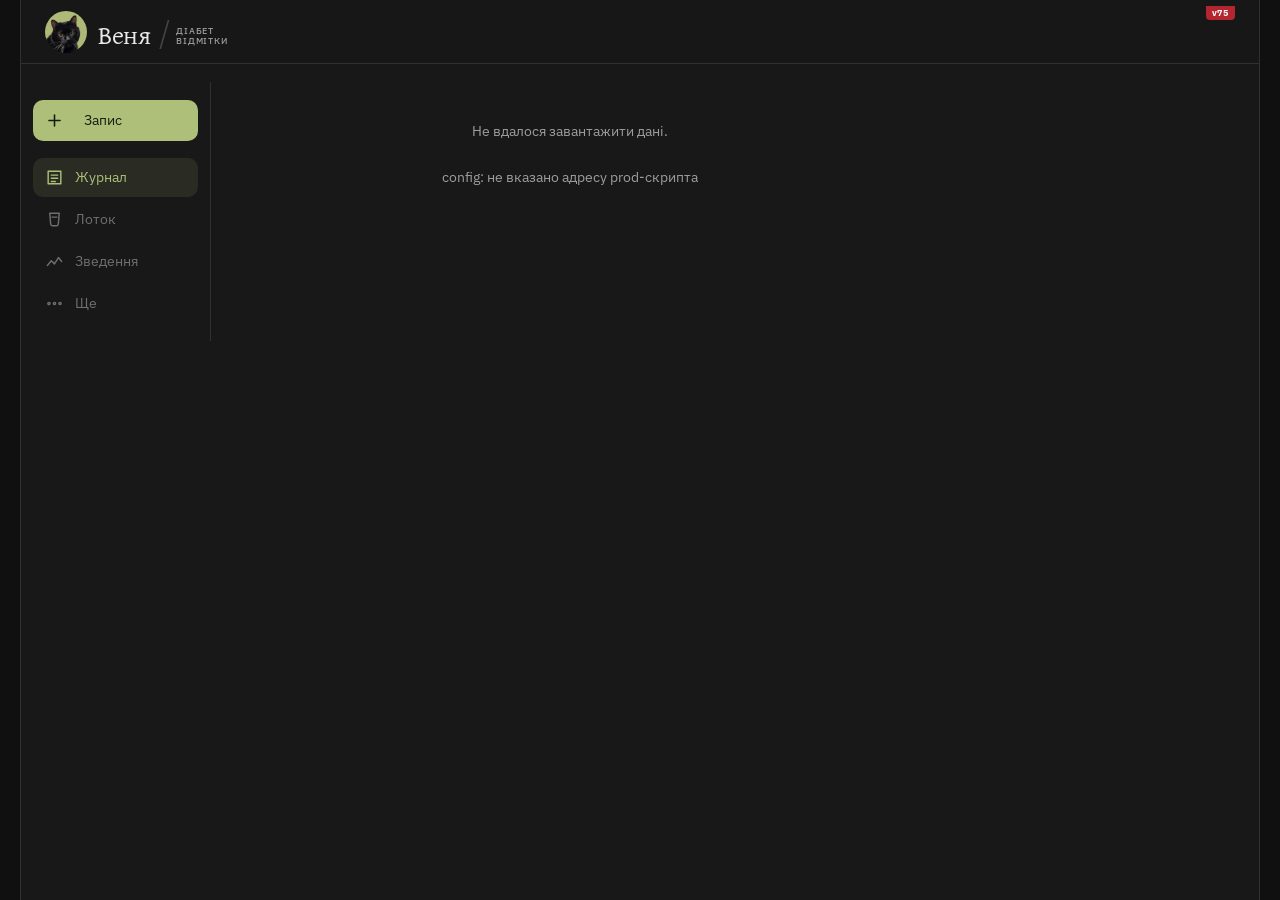
==== index.html @ 9d845f93 "Збірка v75 Форма запису вміщається в один екран, час підставляється округленим до десятка хвилин. У " ====
<!DOCTYPE html>
<html lang="uk">
<head>
<meta charset="utf-8">
<meta name="viewport" content="width=device-width, initial-scale=1, viewport-fit=cover">
<meta name="theme-color" content="#181818">
<title>Веня — журнал</title>
<link rel="manifest" href="manifest.webmanifest">
<link rel="apple-touch-icon" href="icon-192.png">
<link rel="preconnect" href="https://fonts.googleapis.com">
<link rel="preconnect" href="https://fonts.gstatic.com" crossorigin>
<link href="https://fonts.googleapis.com/css2?family=Gentium+Plus:ital,wght@0,400;0,700;1,400&family=IBM+Plex+Sans:wght@400;500;600;700&display=swap" rel="stylesheet">
<link rel="stylesheet" href="styles.css?v=75">
</head>
<body>
<div class="app">
  <header>
    <div class="brand">
      <div class="ava" role="img" aria-label="Веня"></div>
      <h1>Веня<i class="slash" aria-hidden="true">/</i><em>діабет<br>відмітки</em></h1>
      <span class="env" id="env" hidden>DEV</span>
      <div class="now" id="now"></div>
    </div>
  </header>
  <main id="main"></main>
  <aside class="side" id="side"></aside>

  <nav class="tabbar" id="tabbar" role="tablist">
    <button role="tab" data-view="glucose" aria-selected="true">
      <svg viewBox="0 0 24 24"><path d="M4 4h16v16H4z"/><path d="M8 9h8M8 13h8M8 17h5"/></svg>
      Журнал</button>
    <button role="tab" data-view="urine" aria-selected="false">
      <svg viewBox="0 0 24 24"><path d="M6 4h12l-1.2 14a2 2 0 0 1-2 1.8H9.2a2 2 0 0 1-2-1.8z"/><path d="M9 9h6"/></svg>
      Лоток</button>
    <button class="fab" id="addBtn" aria-label="Новий запис">
      <svg viewBox="0 0 24 24" aria-hidden="true"><path d="M12 5v14M5 12h14"/></svg></button>
    <button role="tab" data-view="cycles" aria-selected="false">
      <svg viewBox="0 0 24 24"><path d="M3 17l5-6 4 4 5-8 4 5"/></svg>
      Зведення</button>
    <button role="tab" data-view="more" aria-selected="false">
      <svg viewBox="0 0 24 24"><circle cx="5" cy="12" r="1.4"/><circle cx="12" cy="12" r="1.4"/><circle cx="19" cy="12" r="1.4"/></svg>
      Ще</button>
  </nav>
  <button class="jump" id="jumpBtn" hidden>до найновіших</button>
  <div class="banner" id="banner" hidden></div>
</div>

<div class="scrim" id="scrim"></div>
<div class="sheet" id="sheet" role="dialog" aria-label="Запис"><div id="sheetBody"></div></div>

<script src="config.js?v=75"></script>
<script src="api.js?v=75"></script>
<script src="app.js?v=75"></script>
</body>
</html>
---- styles.css ----
:root{
/* Flat neutral greys: R = G = B, no cast either way.
   A warm grey was the obvious answer next to a warm green, and it was the wrong
   one — the surfaces and the accent then share a hue, and a yellow-green loses
   its separation from a yellowish surface. Neutral costs nothing and lets the
   green be the only warm thing on screen. Lightness matches the blue-tinted
   greys these replace, channel for channel at equal luminance. */
  --bg:#181818;
  --card:#222222;
  --card-day:#272727;
  --card-night:#171717;
  --panel:#1F1F1F;
  --hairline:#303030;
  --text:#E9E9E9;
  --muted:#9D9D9D;
  --faint:#6F6F6F;

  --form:#1F2118;
  --form-field:#181A12;

  /* Warmer, more yellow green: same saturation and lightness relationship
     between the two, hue moved from 92 to 75 degrees. --sage-dim keeps the
     ratios the pair had before, so the accents stay a family. */
  --sage:#ADBF78;
  --sage-dim:#84925C;
  --stool:#C9A227;
  --insulin:#67A9D9;
  --food:#A78BE0;

  --f-display:'Gentium Plus',serif;
  --f-body:'IBM Plex Sans',system-ui,sans-serif;
  --head-h:64px;
  --bar-h:51px;
  --fab-r:27px;         /* радіус кнопки запису */
  --jbar-h:57px;
  --stick-h:0px;        /* measured after every render, see afterRender() */
  --pad:14px;
}
*{margin:0;padding:0;box-sizing:border-box}
html{-webkit-text-size-adjust:100%;text-size-adjust:100%}
body{background:#101010;color:var(--text);font-family:var(--f-body);
  -webkit-font-smoothing:antialiased;display:flex;justify-content:center}
.app{width:100%;max-width:480px;background:var(--bg);min-height:100vh;
  border-left:1px solid var(--hairline);border-right:1px solid var(--hairline)}

header{position:sticky;top:0;z-index:40;height:var(--head-h);
  transition:transform .22s ease;display:flex;align-items:center;
  background:rgba(24,24,24,.92);backdrop-filter:blur(16px);
  border-bottom:1px solid var(--hairline)}
.brand{flex:1;display:flex;align-items:center;gap:11px;padding:0 var(--pad)}
/* The photo is a background, not an <img>: if the file is not there the circle
   is simply green — the same green the photo is shot on — instead of a broken
   image icon in the header of every screen. */
.ava{width:42px;height:42px;flex:0 0 auto;border-radius:50%;
  background:var(--sage) url("venya.jpg") center/cover no-repeat}
/* Inline layout, not flex: the two-line label has to sit on the same baseline
   as the name, and an inline-block takes the baseline of its LAST line — which
   is exactly the alignment wanted. Flex could only centre the block or align it
   by its first line, and both float the label off the name's baseline. */
h1{font-family:var(--f-display);font-size:26px;font-weight:500;
  letter-spacing:-.01em;line-height:1;white-space:nowrap}
/* The slash is set in the body face and oversized: in the serif it read as a
   letter of the name rather than a divider. */
h1 .slash{font-family:var(--f-body);font-style:normal;font-weight:300;
  font-size:33px;line-height:1;color:var(--faint);opacity:.5;
  display:inline-block;vertical-align:baseline;margin:0 5px 0 8px}
/* Own size and leading, tied to nothing else: it is the only two-line caps
   label in the app, and every other 9px thing here is a single line. */
h1 em{display:inline-block;vertical-align:baseline;white-space:normal;
  font-family:var(--f-body);font-style:normal;font-size:8.5px;font-weight:500;
  letter-spacing:.11em;text-transform:uppercase;color:var(--muted);line-height:1.2}
.now{margin-left:auto}
.now{font-size:12px;color:var(--muted);font-variant-numeric:tabular-nums}
.now b{color:var(--text);font-weight:600}
.tabs{display:flex;gap:20px;margin-top:16px;padding:0 var(--pad);overflow-x:auto;scrollbar-width:none}
.tabs::-webkit-scrollbar{display:none}
body.hh header{transform:translateY(-100%)}
@media(prefers-reduced-motion:reduce){header{transition:none}}
.tab{background:none;border:0;padding:0 0 12px;cursor:pointer;font-family:inherit;
  font-size:14px;font-weight:500;color:var(--faint);white-space:nowrap;
  border-bottom:2px solid transparent;transition:color .15s}
.tab[aria-selected="true"]{color:var(--text);border-bottom-color:var(--sage)}

/* Запас знизу — під смугу і під половину кнопки, що стоїть над її краєм. */
main{padding:0 0 96px}
.legend{display:flex;flex-wrap:wrap;gap:8px 16px;padding:0 var(--pad) 14px}
.legend span{font-size:11px;color:var(--faint);display:flex;align-items:center;gap:6px}
.legend b{font-size:11px;color:var(--faint);font-weight:500}

/* ---------- one day as a card ---------- */
.day{margin:0 var(--pad) 12px;background:var(--card);border:1px solid var(--hairline);
  border-radius:18px;overflow:hidden}
.day-head{width:100%;background:none;border:0;cursor:pointer;text-align:left;
  padding:14px 18px 16px;display:block;font-family:inherit;color:inherit}
.day-top{display:flex;align-items:baseline;justify-content:space-between;gap:10px}
.day-line2{font-size:11.5px;color:var(--faint);margin-top:3px}
.day-line2 b{color:var(--insulin);font-weight:500}
.day-name{font-family:var(--f-display);font-size:17px;font-weight:500}
.day-range{font-family:var(--f-display);font-size:15px;font-weight:400;color:var(--muted);
  font-variant-numeric:tabular-nums;white-space:nowrap;display:flex;align-items:center;gap:7px}
.day-range i{font-family:var(--f-body);font-style:normal;font-size:9.5px;letter-spacing:.05em;
  text-transform:uppercase;color:var(--faint)}
.chev{display:inline-flex;line-height:0;color:var(--faint);transition:transform .18s}
.day.open .chev{transform:rotate(180deg)}
.chev{color:var(--faint);font-size:11px;letter-spacing:.06em;text-transform:uppercase;margin-left:10px}
.spark{display:block;margin:8px 0 10px;width:100%;height:auto}
.mini{display:block;width:100%;height:auto}
.day.open .spark{opacity:.35}
.day-meta{display:flex;flex-wrap:wrap;gap:6px 8px}
.meta{font-size:11.5px;color:var(--muted);border:1px solid var(--hairline);white-space:nowrap;
  border-radius:99px;padding:4px 10px;font-variant-numeric:tabular-nums}
.meta.dose{border-color:color-mix(in srgb,var(--insulin) 45%,transparent);color:var(--insulin)}

.entries{display:none;border-top:1px solid var(--hairline)}
.day.open .entries{display:block}

.entry{display:grid;grid-template-columns:50px 1fr;position:relative;
  background:var(--card-day);transition:background .12s}
.entry.night{background:var(--card-night)}
.entry+.entry .card{border-top:1px solid var(--hairline)}
.gutter{position:relative}
/* One gradient over the full row height with three stops: the middle one sits
   exactly at the centre of the node (22px above + half of 12px = 28px), so the
   colours meet there and the seam disappears. The first and last rows need no
   special case — they simply have no --c-in or --c-out and fade to transparent. */
.gutter::before{content:"";position:absolute;left:24px;width:2px;top:0;bottom:0;
  background:linear-gradient(to bottom,
    color-mix(in srgb, var(--dot,transparent) 50%, var(--c-in,transparent)) 0,
    var(--dot,transparent) 28px,
    color-mix(in srgb, var(--dot,transparent) 50%, var(--c-out,transparent)) 100%)}
.node{position:absolute;top:22px;left:19px;width:12px;height:12px;border-radius:50%;
  background:var(--dot,var(--faint));box-shadow:0 0 0 4px var(--card-day)}
.entry.night .node{box-shadow:0 0 0 4px var(--card-night)}
.node.hollow{background:transparent;box-shadow:0 0 0 4px var(--card-day),inset 0 0 0 2px var(--faint)}
.entry.night .node.hollow{box-shadow:0 0 0 4px var(--card-night),inset 0 0 0 2px var(--faint)}
.node.ring{background:transparent;box-shadow:0 0 0 4px var(--card-day),inset 0 0 0 3px var(--dot)}
.entry.night .node.ring{box-shadow:0 0 0 4px var(--card-night),inset 0 0 0 3px var(--dot)}

.card{padding:14px 18px 18px 0;position:relative}
.card-top{display:grid;grid-template-columns:40px auto 1fr;align-items:baseline;
  column-gap:12px;row-gap:2px}
.card-top .delta{grid-column:2/4;padding-right:26px}
.edit{position:absolute;top:14px;right:12px;background:none;border:0;padding:6px;cursor:pointer;
  color:var(--faint);opacity:.5;line-height:0;border-radius:8px;flex:0 0 auto}
.edit:hover{opacity:1;color:var(--text);background:rgba(255,255,255,.05)}
.note{cursor:pointer}
.time{font-size:13px;color:var(--muted);min-width:40px;font-variant-numeric:tabular-nums}
.val{display:flex;align-items:baseline;gap:6px;line-height:.95}
.val .n{font-family:var(--f-display);font-size:40px;font-weight:400;
  letter-spacing:-.02em;font-variant-numeric:tabular-nums}
.val .u{font-size:11.5px;color:var(--faint)}
.val.off .n{font-size:28px;font-style:italic}
.delta{font-size:11.5px;color:var(--faint);font-variant-numeric:tabular-nums}
.no-val{font-size:15px;color:var(--muted)}
.chips{display:flex;flex-wrap:wrap;gap:6px;margin:12px 0 0 52px}
.chip{font-size:11.5px;padding:5px 11px;border-radius:99px;
  border:1px solid var(--hairline);color:var(--muted)}
.chip.dose{border-color:color-mix(in srgb,var(--insulin) 50%,transparent);color:var(--insulin)}
.chip.food{border-color:color-mix(in srgb,var(--food) 45%,transparent);color:var(--food)}
.chip.skip{color:var(--faint)}
.note{margin:12px 0 0 52px;font-size:13.5px;line-height:1.55;color:#C6C6C6}
.note.clamped{display:-webkit-box;-webkit-line-clamp:2;-webkit-box-orient:vertical;overflow:hidden}
.vetnote{margin:12px 0 0 52px;border-left:2px solid var(--sage-dim);
  padding:10px 14px;border-radius:0 12px 12px 0;background:var(--panel)}
.vetnote .who{font-size:10.5px;letter-spacing:.1em;text-transform:uppercase;
  color:var(--sage-dim);display:block;margin-bottom:6px}
.vetnote p{font-size:13.5px;line-height:1.55;color:#C6C6C6}

/* ---------- summary: day card, morning and evening inside ---------- */
.sum-note{padding:14px var(--pad) 16px;font-size:12.5px;color:var(--muted);line-height:1.6}
/* Explanation panel behind the (i) button: part of the page, not an overlay,
   so it pushes content down instead of covering it and needs no dismissing. */
.coach{margin:0 var(--pad);padding:12px 14px;border-radius:14px;
  background:var(--panel);border:1px solid var(--sage-dim);
  font-size:12.5px;color:var(--muted);line-height:1.6}
/* An icon alone does not say what is under it. The circle stays, but a word
   goes next to it: nobody taps into the unknown hoping for the unknown. */
.ibtn{margin-left:auto;padding:8px 11px 8px 8px}
.ibtn i{font-family:var(--f-display);font-style:italic;font-size:12px;
  width:17px;height:17px;flex:0 0 auto;border-radius:50%;
  border:1px solid currentColor;display:inline-flex;
  align-items:center;justify-content:center;line-height:1}
.cyc-day{margin:0 var(--pad) 12px;background:var(--card);border:1px solid var(--hairline);
  border-radius:18px;overflow:hidden}
.tbl{margin:0 var(--pad) 14px;background:var(--card);border:1px solid var(--hairline);
  border-radius:18px;overflow:hidden}
/* The column header sits outside the card, not in it: sticky positioning does
   not survive an ancestor with overflow:hidden, and the card needs that to clip
   its rounded corners. Out here it can pin under the bar — and when the bar
   hides on scroll it takes the top spot, which is the only moment the header is
   really needed. */
.thead{position:sticky;top:calc(var(--head-h) + var(--stick-h));z-index:20;
  margin:0 var(--pad);background:var(--bg);transition:top .22s ease}
body.hh .thead{top:0}
.thead .trow,.thead .urow{border:0}
.trow{display:grid;grid-template-columns:52px minmax(0,1fr) minmax(0,1fr);
  align-items:stretch;cursor:default}
.trow[data-day]{cursor:pointer}
.trow[data-day]:active{background:rgba(255,255,255,.03)}
.trow+.trow{border-top:1px solid var(--hairline)}
.rrow-chart{display:none;padding:12px 14px 16px;border-top:1px solid var(--hairline);
  background:var(--panel)}
.rrow-chart.open{display:block}
.trow.hd{background:transparent}
.trow.hd div{font-size:10px;letter-spacing:.06em;text-transform:uppercase;color:var(--faint);
  padding:11px 10px}
.trow .dcell{padding:9px 10px;font-size:13px;color:var(--muted);
  font-variant-numeric:tabular-nums;display:flex;flex-direction:column;justify-content:flex-start}
.trow .dcell b{font-size:13px;color:var(--text);font-weight:700;letter-spacing:-.01em}
.cell{background:var(--card-day);padding:9px 10px;display:grid;
  grid-template-columns:1fr auto;align-items:baseline;gap:4px 8px;
  font-variant-numeric:tabular-nums}
.cell.pm{background:var(--card-night)}
.cell-main{display:flex;align-items:baseline;flex-wrap:wrap;gap:2px 6px;min-width:0}
.cell .pre{font-size:19px;font-family:var(--f-display);line-height:1.1}
.cell .arr{font-size:11px;color:var(--faint)}
.cell .min{font-size:14px}
.cell .lag{font-size:9px;color:var(--faint);margin-left:1px;align-self:center}
.cell .d{font-size:10.5px;color:var(--insulin);border:1px solid color-mix(in srgb,var(--insulin) 40%,transparent);
  border-radius:99px;padding:1px 6px;white-space:nowrap}
.cell .d.skip{color:var(--faint);border-color:var(--hairline)}
.cell .dash{font-size:14px;color:var(--faint)}

/* Two lines per cell: pre-shot value (time) with the dose dot on top, lowest
   measured value (+N h) below. Both numbers start at the same left edge. */
.cell2{background:var(--card-day);padding:9px 10px;font-variant-numeric:tabular-nums;
  min-width:0;letter-spacing:-.01em}
.cell2.pm{background:var(--card-night)}
.cell2-row1{display:flex;align-items:baseline;gap:6px}
.cell2-row2{display:flex;align-items:baseline;gap:6px;margin-top:2px}
.cell2 .v1,.cell2 .v2,.cell2 .t1,.cell2 .t2,.cell2 .dash{
  font-family:var(--f-body);font-size:13px;letter-spacing:-.01em}
.cell2 .v1,.cell2 .t1{font-weight:700}
.cell2 .v2,.cell2 .t2,.cell2 .dash{font-weight:400}
.cell2 .t1,.cell2 .t2{color:var(--faint)}
.cell2 .dash{color:var(--faint)}
.dose-dot{display:flex;align-items:baseline;gap:5px;margin-left:auto;font-weight:700;
  font-size:13px;color:var(--insulin);white-space:nowrap;letter-spacing:-.01em}
.dose-dot i{width:6px;height:6px;border-radius:50%;background:var(--insulin);
  flex:0 0 auto;align-self:center}
.dose-dot.skip i{background:none;box-shadow:inset 0 0 0 1.3px var(--faint)}
.cyc-head{padding:14px 18px 12px;display:flex;align-items:baseline;justify-content:space-between}
.cyc-half{display:grid;grid-template-columns:76px 1fr 1fr 1fr;gap:8px;align-items:baseline;
  padding:13px 18px;border-top:1px solid var(--hairline)}
.cyc-half.night{background:var(--card-night)}
.cyc-half .lbl{font-size:12px;color:var(--muted)}
.cyc-half .lbl b{display:block;font-size:11px;color:var(--faint);font-weight:400;
  font-variant-numeric:tabular-nums}
.cyc-half .v{font-size:17px;font-variant-numeric:tabular-nums;text-align:right}
.cyc-half .v small{display:block;font-size:10.5px;color:var(--faint);letter-spacing:.04em;
  text-transform:uppercase;margin-bottom:3px}
.cyc-half .none{font-size:12px;color:var(--faint);font-style:italic}
.cyc-half .lag{font-size:10.5px;color:var(--faint);line-height:1.5}
.cyc-cols{display:grid;grid-template-columns:76px 1fr 1fr 1fr;gap:8px;padding:0 18px 10px}
.cyc-cols span{font-size:10px;letter-spacing:.06em;text-transform:uppercase;
  color:var(--faint);text-align:right}
.cyc-cols span:first-child{text-align:left}

.u-day{margin:0 var(--pad) 12px;background:var(--card);border:1px solid var(--hairline);
  border-radius:18px;padding:16px 18px}
.u-top{display:flex;align-items:baseline;justify-content:space-between;margin-bottom:14px;gap:12px}
.u-total{font-family:var(--f-display);font-size:21px;font-weight:400;
  font-variant-numeric:tabular-nums;display:flex;align-items:baseline;gap:8px}
.u-total span{font-family:var(--f-body);font-size:11.5px;color:var(--faint)}
.u-chips{display:flex;flex-wrap:wrap;gap:6px}
.u-chip{font-size:12px;padding:6px 11px;border-radius:10px;background:var(--panel);
  border:1px solid var(--hairline);font-variant-numeric:tabular-nums;cursor:pointer}
.u-chip{display:inline-grid;grid-template-columns:38px 34px;align-items:baseline}
.u-chip b{font-weight:600;text-align:right;font-variant-numeric:tabular-nums}
/* Daily litter table: one day is one row. Fixed columns for the three numeric
   fields so they line up down the table; stool takes what is left and clips —
   it is one word out of five known ones and stays recognisable truncated. */
.urow{display:grid;grid-template-columns:46px minmax(0,1fr) 62px 58px;
  gap:10px;align-items:baseline;padding:11px 12px;
  font-variant-numeric:tabular-nums}
.urow+.urow{border-top:1px solid var(--hairline)}
.urow.hd div{font-size:9.5px;letter-spacing:.05em;text-transform:uppercase;
  color:var(--faint)}
.urow.hd div:nth-child(3),.urow.hd div:nth-child(4),
.urow .uv,.urow .urate{text-align:right}

.urow .dcell{font-size:13px;color:var(--muted)}
.urow .dcell b{color:var(--text);font-weight:700;font-size:13px;letter-spacing:-.01em}
.urow .dash{color:var(--faint)}
.urow .uv{font-size:13.5px;color:var(--muted)}
.urow .uv b{color:var(--text);font-weight:700;font-size:15px}
.urow .urate{font-size:13.5px;color:var(--faint)}
.urow .urate b{color:var(--sage);font-weight:700;font-size:15px}
.urow .urate.hi b{color:#E8C05A}
.urow .ust{font-size:12.5px;color:var(--muted);
  overflow:hidden;text-overflow:ellipsis;white-space:nowrap}
.urow.part .urate b{color:var(--faint)}
.wbtn{color:var(--sage);border-color:color-mix(in srgb,var(--sage) 35%,transparent)}

.stool{margin-top:14px;font-size:13px;color:var(--muted);line-height:1.5;display:flex;gap:9px}
.stool b{color:var(--muted);font-weight:500}
.med-top{display:flex;align-items:baseline;justify-content:space-between;gap:10px}
.med-state{font-size:10px;letter-spacing:.06em;text-transform:uppercase;color:var(--faint)}
.med-state.on{color:var(--sage-dim)}
.med .warn{color:#E0A03C;font-weight:500}
.mlist{margin-top:12px;border-top:1px solid var(--hairline)}
.mrow{display:grid;grid-template-columns:48px 1fr 44px;gap:8px;align-items:baseline;
  padding:8px 0;font-size:12.5px;font-variant-numeric:tabular-nums;cursor:pointer}
.mrow+.mrow{border-top:1px solid var(--hairline)}
.mrow:active{opacity:.6}
.mrow .md{color:var(--faint)}
.mrow .mq{color:var(--text)}
.mrow .mt{color:var(--faint);text-align:right;font-size:11px}
.mrow .mn{grid-column:2/4;color:var(--faint);font-size:11.5px;margin-top:-2px}
.mmore{font-size:11px;color:var(--faint);margin-top:9px}
.medpick{display:flex;flex-direction:column;gap:6px}
.mp-row{display:grid;grid-template-columns:auto 1fr;gap:8px;align-items:center}
.mp-chip{background:none;border:1px solid var(--hairline);color:var(--faint);
  font-family:inherit;font-size:12.5px;padding:8px 13px;border-radius:99px;cursor:pointer;
  white-space:nowrap}
.medbox.picked .mb-sum{color:var(--sage-dim)}
.mp-row.on .mp-chip{border-color:color-mix(in srgb,var(--sage) 45%,transparent);
  color:var(--sage-dim);background:color-mix(in srgb,var(--sage) 9%,transparent)}
.mp-qty{background:var(--form-field);border:1px solid var(--hairline);border-radius:10px;
  color:var(--text);font-family:inherit;font-size:13px;padding:9px 10px;min-width:0;
  opacity:.35;pointer-events:none}
.mp-row.on .mp-qty{opacity:1;pointer-events:auto}
.med-acts{display:flex;gap:8px;margin:14px var(--pad)}
.med-acts .btn.ghost{flex:1 1 0;white-space:nowrap;font-size:12.5px;padding:11px 10px}
.btn.small{font-size:12px;padding:9px 14px;margin-top:12px}
/* .btn.ghost is 34% wide — that is the two-button footer of a form. Here the
   buttons sit inside a card and size to their own text instead. */
.card-acts{display:flex;flex-wrap:wrap;gap:8px}
.card-acts .btn{flex:0 0 auto;white-space:nowrap}
.past{margin:6px var(--pad) 20px}
.past>summary{list-style:none;cursor:pointer;display:flex;align-items:center;gap:8px;
  font-size:12.5px;color:var(--muted);padding:12px 4px}
.past>summary::-webkit-details-marker{display:none}
.past[open]>summary .mb-chev{transform:rotate(180deg)}
/* The sheet is greenish (--form), so a neutral grey meds block read as a
   foreign element inside it. Reuse the background of the other form fields. */
.medbox{border:1px solid var(--hairline);border-radius:12px;background:var(--form-field)}
.medbox>summary{list-style:none;cursor:pointer;display:flex;align-items:center;gap:9px;
  padding:12px 13px}
.medbox>summary::-webkit-details-marker{display:none}
.medbox[open]>summary .mb-chev{transform:rotate(180deg)}
.mb-label{font-size:12px;color:var(--muted)}
/* Green inside the sheet means "selected", not "this is medication". While
   nothing is ticked the label stays as grey as every other hint. */
.mb-sum{flex:1;min-width:0;font-size:12.5px;color:var(--muted);
  overflow:hidden;text-overflow:ellipsis;white-space:nowrap}
.mb-chev{display:inline-flex;line-height:0;color:var(--faint);transition:transform .18s}
.medbox .medpick{padding:2px 13px 13px}
/* declared before .seg-in, so the selector is strengthened to win */
/* Three controls did not fit 375px and pushed the page sideways — the sticky
   date column drifted with it and the table looked doubled. */
/* Sticky: the journal opens on the newest rows, i.e. at the bottom, and a bar
   left at the top would mean scrolling past every record to reach sorting.
   Screenshot mode is what removes it from the frame, not a lack of stickiness. */
.jbar{position:sticky;top:var(--head-h);z-index:30;display:flex;gap:8px;
  overflow-x:auto;scrollbar-width:none;
  align-items:center;padding:10px var(--pad) 12px;background:var(--bg);
  border-bottom:1px solid var(--hairline);transition:top .22s,transform .22s ease}
/* Hide on scroll down, back on the smallest move up — the same behaviour as
   the header, and for the same reason: on a phone the header plus this bar
   would otherwise eat a fifth of the screen while you are reading a list.
   Shifted by its own height plus the header's, so it clears the top entirely
   instead of parking under a header that is itself gone. */
body.hh .jbar{transform:translateY(calc(-100% - var(--head-h)))}

/* Same idea one level up: the view switcher is pinned together with the
   controls, because you need to change view in the middle of a list at least
   as often as at its start — and scrolling all the way up for that is a chore.
   One sticky wrapper rather than two stacked sticky elements: stacked ones
   would each stick to the same offset and overlap. */
.stick{position:sticky;top:var(--head-h);z-index:30;background:var(--bg);
  border-bottom:1px solid var(--hairline);padding-bottom:11px;
  transition:top .22s,transform .22s ease}
body.hh .stick{transform:translateY(calc(-100% - var(--head-h)))}
.stick .seg-top{margin:11px var(--pad) 0}
.jrow{display:flex;gap:8px;align-items:center;overflow-x:auto;
  scrollbar-width:none;padding:11px var(--pad) 0}
.jrow::-webkit-scrollbar{display:none}

.jbar::-webkit-scrollbar{display:none}
.ordbtn.icon{padding:9px 10px}
.ordbtn{flex:0 0 auto;display:flex;align-items:center;gap:5px;background:none;
  border:1px solid var(--hairline);border-radius:11px;color:var(--muted);
  font-family:inherit;font-size:11.5px;padding:9px 11px;cursor:pointer;white-space:nowrap}
.ordbtn:active{color:var(--text)}
.dtable{margin:0 var(--pad) 24px;font-variant-numeric:tabular-nums}
/* Column widths in px and on .dtable, not in ch: ch resolves against the
   element's own font-size, and the header's is 9px against 12.5px in the rows —
   which is exactly why the captions did not stand above their columns. */
/* Deliberately narrow: every pixel spent here is a pixel the note column
   lacks, and there it decides whether the line wraps. Hence the short header. */
.dtable{--c-date:42px;--c-time:40px;--c-glu:46px}
/* flex, not grid: in grid the empty cells managed to spawn a second track and
   the row grew to 35px instead of 22 with the very same content. */
.dr{display:flex;align-items:flex-start;gap:5px;padding:3px 6px;
  font-size:12.5px;line-height:16px;cursor:pointer}
.dr>*{min-height:0;line-height:16px;padding-top:0;padding-bottom:0}
.dd{flex:0 0 var(--c-date)}
.dt{flex:0 0 var(--c-time)}
.dg{flex:0 0 var(--c-glu)}
.dx{flex:1 1 auto}
.dr:nth-child(even){background:rgba(255,255,255,.022)}
.dr.d0{border-top:1px solid var(--hairline)}
.dr.dh{position:sticky;top:calc(var(--head-h) + var(--jbar-h));background:var(--bg);border:0;cursor:default;
  font-size:9px;letter-spacing:.03em;text-transform:uppercase;color:var(--faint);
  padding-top:8px;padding-bottom:7px;z-index:2;
  box-shadow:0 1px 0 var(--hairline);transition:top .22s}
/* The column header takes the freed place: with both bars gone it is the only
   thing left to say which column is which. */
body.hh .dr.dh{top:0}
.dr.dh:nth-child(even){background:var(--bg)}
.dr.dh{line-height:12px}
.dr.dh>*{line-height:12px}
.dr.dh .dx{flex:1 1 auto}
.dr.dh .dg,.dr.dh .dx{white-space:nowrap}
.dr.dh .dd,.dr.dh .dt{font-weight:400;color:var(--faint)}
.dr:active{background:rgba(255,255,255,.05)}
.dd{color:var(--text);font-weight:500}
.dt{color:var(--muted);white-space:nowrap}
.dg{font-weight:500;padding-left:9px;white-space:nowrap}
.dx{color:var(--muted);min-width:0;word-break:break-word;padding-left:7px}
.dx .ins{color:var(--insulin);font-weight:500}
.dx i{font-style:normal;color:var(--sage-dim)}
.dx .dn{color:var(--faint)}
.foodchips{display:flex;flex-wrap:wrap;gap:6px;margin-top:8px}
.fc{background:none;border:1px solid var(--hairline);color:var(--faint);font-family:inherit;
  font-size:11.5px;padding:6px 11px;border-radius:99px;cursor:pointer;max-width:100%;
  overflow:hidden;text-overflow:ellipsis;white-space:nowrap}
.fc:active{color:var(--text)}
.seg.wrap{flex-wrap:wrap}
.seg.wrap button{flex:0 0 auto;padding:8px 12px}
.stool::before{content:"";width:7px;height:7px;border-radius:50%;
  background:var(--sage-dim);flex:0 0 auto;margin-top:6px}
.med{margin:0 var(--pad) 12px;background:var(--card);border:1px solid var(--hairline);
  border-radius:18px;padding:16px 18px}
.med .sub{font-size:13px;color:var(--muted);line-height:1.7;margin-top:6px}

.scrim{position:fixed;inset:0;background:rgba(6,7,8,.72);z-index:60;
  opacity:0;pointer-events:none;transition:opacity .2s}
.scrim.open{opacity:1;pointer-events:auto}
.sheet{position:fixed;bottom:0;left:50%;transform:translate(-50%,100%);width:100%;
  visibility:hidden;
  max-width:480px;z-index:70;background:var(--form);border-radius:24px 24px 0 0;
  border-top:1px solid var(--hairline);padding:8px 20px calc(26px + env(safe-area-inset-bottom));
  transition:transform .28s cubic-bezier(.32,.72,0,1);max-height:90vh;overflow-y:auto}
.sheet.open{transform:translate(-50%,0);visibility:visible}
.grab{width:38px;height:4px;border-radius:99px;background:var(--hairline);margin:6px auto 20px}
.sheet-head{display:flex;align-items:center;justify-content:space-between;
  gap:12px;margin-bottom:18px}
.sheet h2{font-family:var(--f-display);font-size:19px;font-weight:500}
/* The native picker glyph is black on a dark field and sits off the text
   baseline. Tinting it to the muted grey is enough — replacing the control
   would cost the tap target the browser gives for free. */
.field input[type="date"]::-webkit-calendar-picker-indicator{
  filter:invert(.62);opacity:.8;cursor:pointer;margin:0;padding:0}
.field input[type="date"]::-webkit-inner-spin-button{display:none}
.seg{display:flex;gap:4px;background:var(--form-field);border-radius:12px;padding:4px;margin-bottom:18px}
.seg button{flex:1;background:none;border:0;cursor:pointer;font-family:inherit;
  font-size:13px;color:var(--muted);padding:9px;border-radius:9px}
.seg button.on{background:var(--panel);color:var(--text)}
.field{margin-bottom:15px}
.field label{display:block;font-size:11.5px;color:var(--faint);margin-bottom:7px}
.field input,.field textarea,.field select{width:100%;background:var(--form-field);
  border:1px solid var(--hairline);border-radius:12px;padding:13px 14px;
  color:var(--text);font-family:inherit;font-size:15px}
.field textarea{resize:vertical;min-height:66px;font-size:14px}
/* A native select keeps the OS look — white box, system font — which reads as a
   hole in the sheet. appearance:none strips it; the arrow is drawn back in as a
   background chevron, and the extra right padding keeps text clear of it. */
.field select{appearance:none;-webkit-appearance:none;padding-right:38px;
  background-image:linear-gradient(45deg,transparent 50%,var(--faint) 50%),
                   linear-gradient(135deg,var(--faint) 50%,transparent 50%);
  background-position:calc(100% - 19px) calc(50% + 1px),calc(100% - 14px) calc(50% + 1px);
  background-size:5px 5px,5px 5px;background-repeat:no-repeat}
.field select option{background:var(--panel);color:var(--text)}
.field input:focus,.field textarea:focus,.field select:focus{
  outline:2px solid var(--sage-dim);outline-offset:-1px}
.row2{display:grid;grid-template-columns:1fr 1fr;gap:12px}
.hint{font-size:11px;color:var(--faint);margin-top:6px}
.time-mask{font-variant-numeric:tabular-nums;letter-spacing:.06em}
.acts{display:flex;gap:10px;margin-top:22px}
.btn{flex:1;padding:15px;border-radius:14px;border:0;cursor:pointer;
  font-family:inherit;font-size:14.5px;font-weight:600}
.btn.primary{background:var(--sage);color:#181A10}
.btn.fill{width:100%}
.btn.ghost{background:none;border:1px solid var(--hairline);color:var(--muted);flex:0 0 34%}
.btn.arm{background:#B3252F;border-color:#B3252F;color:#fff;flex:0 0 52%}
.del-hint{font-size:11.5px;color:#E0504F;text-align:center;margin-top:10px}

.side{display:none}
.side h3{font-family:var(--f-display);font-size:15px;font-weight:500;margin-bottom:14px;color:var(--muted)}
.side .big{font-family:var(--f-display);font-size:52px;font-weight:400;line-height:1;font-variant-numeric:tabular-nums}
.side .big span{font-family:var(--f-body);font-size:12px;color:var(--faint);margin-left:8px}
.side .sub{font-size:13px;color:var(--muted);margin-top:10px;line-height:1.7}
.side hr{border:0;border-top:1px solid var(--hairline);margin:22px 0}

@media(min-width:900px){
  :root{--pad:24px}
  /* the grid itself is defined by the later side-navigation block */
  .app{display:grid;align-items:start}
  header{grid-column:1/-1}
  /* min-width:0 is mandatory: by default a grid item will not shrink below its
     own content, and inside sits a chart thousands of pixels wide — instead of
     scrolling it stretched the whole layout. */
  main{min-width:0}
  .side{min-width:0}
  .side{display:block;position:sticky;top:calc(var(--head-h) + 24px);padding:24px 28px}
  .entry{grid-template-columns:60px 1fr}
  .gutter::before,.gutter::after{left:30px}
  .node{left:25px}
  .sheet{left:auto;right:32px;transform:translateY(120%);max-width:400px;border-radius:24px;bottom:26px}
  .sheet.open{transform:translateY(0)}
}

/* ---------- summary: view switcher ---------- */
.seg-top{display:flex;gap:3px;margin:0 var(--pad) 14px;background:var(--panel);
  border:1px solid var(--hairline);border-radius:13px;padding:4px}
.seg-top button{flex:1;background:none;border:0;cursor:pointer;font-family:inherit;
  font-size:12.5px;color:var(--muted);padding:9px 2px;border-radius:10px;white-space:nowrap}
.seg-top button.on{background:var(--card-day);color:var(--text)}
.box{margin:0 var(--pad) 14px;background:var(--card);border:1px solid var(--hairline);
  border-radius:18px;padding:16px 16px 14px;overflow:hidden}
.box h4{font-size:11px;letter-spacing:.06em;text-transform:uppercase;color:var(--faint);
  font-weight:500;margin-bottom:5px}
.box .cap{font-size:12px;color:var(--muted);line-height:1.55;margin-bottom:14px}
.box svg{display:block;width:100%;height:auto}
.seg-in{display:flex;gap:3px;background:var(--panel);border:1px solid var(--hairline);
  border-radius:11px;padding:3px;margin:0 var(--pad) 12px;max-width:340px}
.seg-in button{flex:1;background:none;border:0;cursor:pointer;font-family:inherit;
  font-size:12px;color:var(--muted);padding:7px 4px;border-radius:8px;white-space:nowrap}
.seg-in button.on{background:var(--card-day);color:var(--text)}

/* hour grid */
.grow{display:grid;grid-template-columns:42px 1fr 58px;gap:9px;align-items:center;margin-bottom:3px}
.gd{font-size:10.5px;color:var(--insulin);text-align:right;font-variant-numeric:tabular-nums;
  white-space:nowrap;opacity:.85}
.grow .gl{font-size:11.5px;color:var(--muted);font-variant-numeric:tabular-nums}
.gcells{display:grid;grid-template-columns:repeat(var(--n),1fr);gap:2px}
.gc{position:relative;height:18px;border-radius:3px;background:#191A1D}
.gc.off{background:transparent}
.gc.night{background:#101113}
.grow .gl{display:flex;align-items:center;gap:4px}
.glong{font-size:9px;color:var(--insulin);opacity:.75}
.gc.ins::after{content:"";position:absolute;left:50%;top:50%;width:7px;height:7px;
  border-radius:50%;background:var(--insulin);transform:translate(-50%,-50%);
  box-shadow:0 0 0 1.5px rgba(0,0,0,.45)}
.gc.ins-skip::after{content:"";position:absolute;left:50%;top:50%;width:7px;height:7px;
  border-radius:50%;transform:translate(-50%,-50%);
  box-shadow:inset 0 0 0 1.5px var(--insulin),0 0 0 1.5px rgba(0,0,0,.45)}
.gruler{display:grid;grid-template-columns:repeat(var(--n),1fr);gap:2px;margin-top:7px}
.gruler span{font-size:9.5px;color:var(--faint);font-variant-numeric:tabular-nums}

/* trend and period charts */
.chart-box{margin:0 var(--pad) 14px;background:var(--card);border:1px solid var(--hairline);
  border-radius:18px;padding:16px 16px 14px;overflow:hidden}
.chart-box h4{font-size:11px;letter-spacing:.06em;text-transform:uppercase;color:var(--faint);
  font-weight:500;margin-bottom:5px}
.chart-box .cap{font-size:12px;color:var(--muted);line-height:1.55;margin-bottom:14px}
.chart-box > svg{display:block;width:100%;height:auto}
.scrollx{overflow-x:auto;overflow-y:hidden;-webkit-overflow-scrolling:touch;
  max-width:100%;margin:0 -16px;padding:0 16px}
.scrollx svg{display:block}
.scroll-hint{font-size:10.5px;color:var(--faint);margin-top:9px}
.dtrange{display:flex;gap:8px;align-items:center;margin:0 var(--pad) 12px}
.dtrange input{flex:1;min-width:0;background:var(--panel);border:1px solid var(--hairline);
  color:var(--text);font-family:inherit;font-size:13px;padding:9px 10px;border-radius:10px;
  color-scheme:dark}
.dtrange span{font-size:12px;color:var(--faint)}
.bands{display:flex;flex-wrap:wrap;gap:7px 13px;margin-top:15px}
.bands span{font-size:10.5px;color:var(--faint);display:flex;align-items:center;gap:5px}
.bands i{width:9px;height:9px;border-radius:2px;display:block;flex:0 0 auto}



@media(prefers-reduced-motion:reduce){*{transition:none!important}}

/* ── loading, network and screenshot states ── */
.empty{padding:56px var(--pad);text-align:center;color:var(--muted);
  font-size:14px;line-height:1.65}

.env{position:absolute;top:6px;right:var(--pad);
  font-family:var(--f-body);font-size:9px;font-weight:700;letter-spacing:.09em;
  color:#fff;background:#B3252F;border-radius:0 0 4px 4px;padding:1px 6px 2px}

/* At the bottom rather than the top: the header hides on scroll and this must
   stay visible at all times. Above the tab bar, not over it. */
.banner{position:fixed;left:0;right:0;bottom:57px;z-index:59;
  padding:11px var(--pad);font-size:12.5px;line-height:1.45;text-align:center;
  background:var(--panel);color:var(--muted);
  border-top:1px solid var(--hairline)}
.banner.wait{color:#E8C05A}
.banner.err{color:#E0504F;cursor:pointer;text-decoration:underline;
  text-decoration-style:dotted;text-underline-offset:3px}
.banner[hidden]{display:none}

.morebar{display:flex;justify-content:center;padding:14px var(--pad) 6px}
.morebar .btn{flex:0 0 auto;white-space:nowrap;font-size:12.5px;padding:9px 18px}

/* Jump to the newest records: appears only when you are far from them.
   Sits above the tab bar, not under it. */
.jump{position:fixed;right:var(--pad);bottom:76px;z-index:45;
  width:42px;height:42px;border-radius:50%;padding:0;
  background:var(--panel);color:var(--muted);border:1px solid var(--hairline);
  font-family:inherit;font-size:17px;line-height:1;
  cursor:pointer;box-shadow:0 6px 18px rgba(0,0,0,.35)}
.jump[hidden]{display:none}
body.shot .jump{display:none}

/* screenshot mode: everything that is not data leaves the frame */
body.shot .env{display:none}
/* The record button is hidden in screenshot mode and its column left a hole in
   the middle of the bar. Drop the column itself. */
/* Немає кнопки — немає й колонки під неї. Явні номери колонок теж треба
   зняти: у чотириколонковій сітці п'ятий номер породжував зайву колонку збоку,
   і вкладки з'їжджали. */
body.shot .tabbar,body.ro .tabbar{grid-template-columns:repeat(4,1fr)}
body.shot .tabbar button[data-view],
body.ro .tabbar button[data-view]{grid-column:auto}
.ordbtn.on{color:var(--sage);border-color:color-mix(in srgb,var(--sage) 45%,transparent)}

/* read-only role: nothing is added here, so rows do not fake being clickable */
body.ro .dr,body.ro .u-chip,body.ro .mrow{cursor:default}

/* ── bottom bar ───────────────────────────────────────────────────────
   Controls moved down, under the thumb: the journal is filled in at night with
   one hand. The top of the screen is left to the data. */
.tabbar{position:fixed;left:50%;transform:translateX(-50%);bottom:0;z-index:60;
  width:100%;max-width:480px;display:grid;
  grid-template-columns:1fr 1fr 68px 1fr 1fr;align-items:end;
  transition:transform .22s ease;
  padding:7px 0 calc(7px + env(safe-area-inset-bottom))}
/* Фон окремим шаром під вмістом: смуга сама лишається прозорою, тому «+», що
   виступає над її краєм, ні на що не натикається. */
.tabbar::before{content:"";position:absolute;inset:0;z-index:-1;
  background:rgba(24,24,24,.96);backdrop-filter:blur(16px);
  border-top:1px solid var(--hairline)}
.tabbar button{background:none;border:0;cursor:pointer;font-family:inherit;
  display:flex;flex-direction:column;align-items:center;gap:3px;
  font-size:11px;color:var(--faint);padding:4px 2px;line-height:1.25}
.tabbar button svg{width:20px;height:20px;display:block;fill:none;
  stroke:currentColor;stroke-width:1.8;stroke-linecap:round;stroke-linejoin:round}
.tabbar button[aria-selected="true"]{color:var(--sage)}
.tabbar .fab{background:var(--sage);color:#181A10;width:54px;height:54px;
  border-radius:50%;align-items:center;justify-content:center;
  font-size:25px;padding:0;box-shadow:0 6px 18px rgba(0,0,0,.4);
  /* Центр кнопки стоїть рівно на верхній лінії смуги, а горизонтальна риска
     «плюса» — у центрі кнопки. Тому риска продовжує лінію, а не висить над нею.
     Саме заради цього «плюс» намальований, а не набраний символом: у шрифті
     його риска сидить вище за центр рядка, і то по-різному в різних системах.

     Ставимо від краю смуги, а не з потоку сітки: висота рядка залежить від
     підписів вкладок, і кнопка з'їжджала б разом з ними. Колонки під вкладками
     через це задані явно — інакше вони заповнюють звільнену середню. */
  position:absolute;left:50%;transform:translateX(-50%);
  top:calc(-1 * var(--fab-r))}
.tabbar .fab svg{width:22px;height:22px;stroke-width:2.4}
.tabbar button[data-view]:nth-child(1){grid-column:1}
.tabbar button[data-view]:nth-child(2){grid-column:2}
.tabbar button[data-view]:nth-child(4){grid-column:4}
.tabbar button[data-view]:nth-child(5){grid-column:5}
.tabbar .fab.hidden{display:none}

/* Screenshot mode hides all of the chrome, not just the button: otherwise the
   panels crawl into the frame anyway. The header stops sticking too. */
/* In screenshot mode the chrome does not vanish for good: that trapped you —
   the exit button disappeared along with the panel. Instead everything hides on
   scrolling down and comes back on the smallest movement up. */
body.shot .env{display:none}
body.shot main{padding-bottom:24px}
body.shot .banner{bottom:0}
/* The "+" is raised 20px above the bar, so shifting by exactly the bar height
   was not enough — a slice of the button stayed on screen. */
body.shot.hh .tabbar{transform:translate(-50%,calc(100% + var(--fab-r) + 6px))}
/* In screenshot mode rows do not open the form — the journal can be shown from
   the phone without touching anything by accident. */
body.shot .dr,body.shot .u-chip,body.shot .mrow,body.shot .day-head{cursor:default}
/* Range selection: the same gesture as selecting cells in a spreadsheet before
   a screenshot — show the vet exactly the rows that were not sent yet. */
body.shot .dr[data-edit]{cursor:pointer}
.dr.sel{background:rgba(173,191,120,.07)}
.dr.sel-a{box-shadow:inset 0 1px 0 var(--sage)}
.dr.sel-b{box-shadow:inset 0 -1px 0 var(--sage)}
.dr.sel-a.sel-b{box-shadow:inset 0 1px 0 var(--sage),inset 0 -1px 0 var(--sage)}
.jhint{flex:0 0 auto;font-size:11.5px;color:var(--faint);white-space:nowrap}

/* the More section */
.more-list{padding:8px var(--pad) 0}
.more-item{display:flex;align-items:center;gap:12px;width:100%;
  background:none;border:0;border-bottom:1px solid var(--hairline);
  padding:16px 2px;font-family:inherit;font-size:14.5px;color:var(--text);
  text-align:left;cursor:pointer;text-decoration:none}
.more-item .mi-sub{margin-left:auto;font-size:12px;color:var(--faint)}
.more-note{padding:18px var(--pad);font-size:12px;color:var(--faint);line-height:1.6}

/* ── desktop ──────────────────────────────────────────────────────────
   The bottom bar is a thumb-reach decision. A wide screen has room to spare, so
   the same buttons become a left-hand column and the "+" rises above them as a
   separate button. Same markup, only the layout changes — both modes stay one
   piece of code. */
@media(min-width:900px){
  .app{max-width:1240px;
    grid-template-columns:190px minmax(0,1fr) 330px;
    grid-template-rows:auto 1fr}
  header{grid-column:1/-1;grid-row:1}

  .tabbar{position:sticky;top:calc(var(--head-h) + 18px);z-index:39;
    grid-column:1;grid-row:2;
    width:auto;max-width:none;left:auto;bottom:auto;transform:none;
    display:flex;flex-direction:column;align-items:stretch;gap:3px;
    padding:18px 12px;background:transparent;backdrop-filter:none;
    border-top:0;border-right:1px solid var(--hairline)}
  .tabbar::before{content:none}
  .tabbar .fab{position:static;left:auto;top:auto;transform:none}
  .tabbar .fab svg{width:19px;height:19px;stroke-width:2}
  .tabbar button{flex-direction:row;justify-content:flex-start;gap:11px;
    font-size:13.5px;padding:10px 12px;border-radius:10px}
  .tabbar button svg{width:19px;height:19px}
  .tabbar button[aria-selected="true"]{background:rgba(173,191,120,.12)}
  .tabbar .fab{order:-1;width:auto;height:auto;margin:0 0 14px;
    border-radius:10px;padding:11px 12px;font-size:16px;
    justify-content:flex-start;box-shadow:none}
  .tabbar .fab::after{content:"Запис";font-size:13.5px;margin-left:9px}

  main{grid-column:2;grid-row:2;padding-bottom:56px}
  .side{grid-column:3;grid-row:2;min-width:0}

  /* the header does not hide on desktop: there is room, and the jumps annoy */
  body.hh header{transform:none}
  /* Nothing hides on desktop, so nothing has to slide back either. */
  body.hh .jbar,body.hh .stick,body.shot.hh .tabbar{transform:none}

  .jump{bottom:26px;right:calc(50% - 620px + var(--pad))}
  .banner{bottom:0;left:50%;transform:translateX(-50%);max-width:1240px}
}
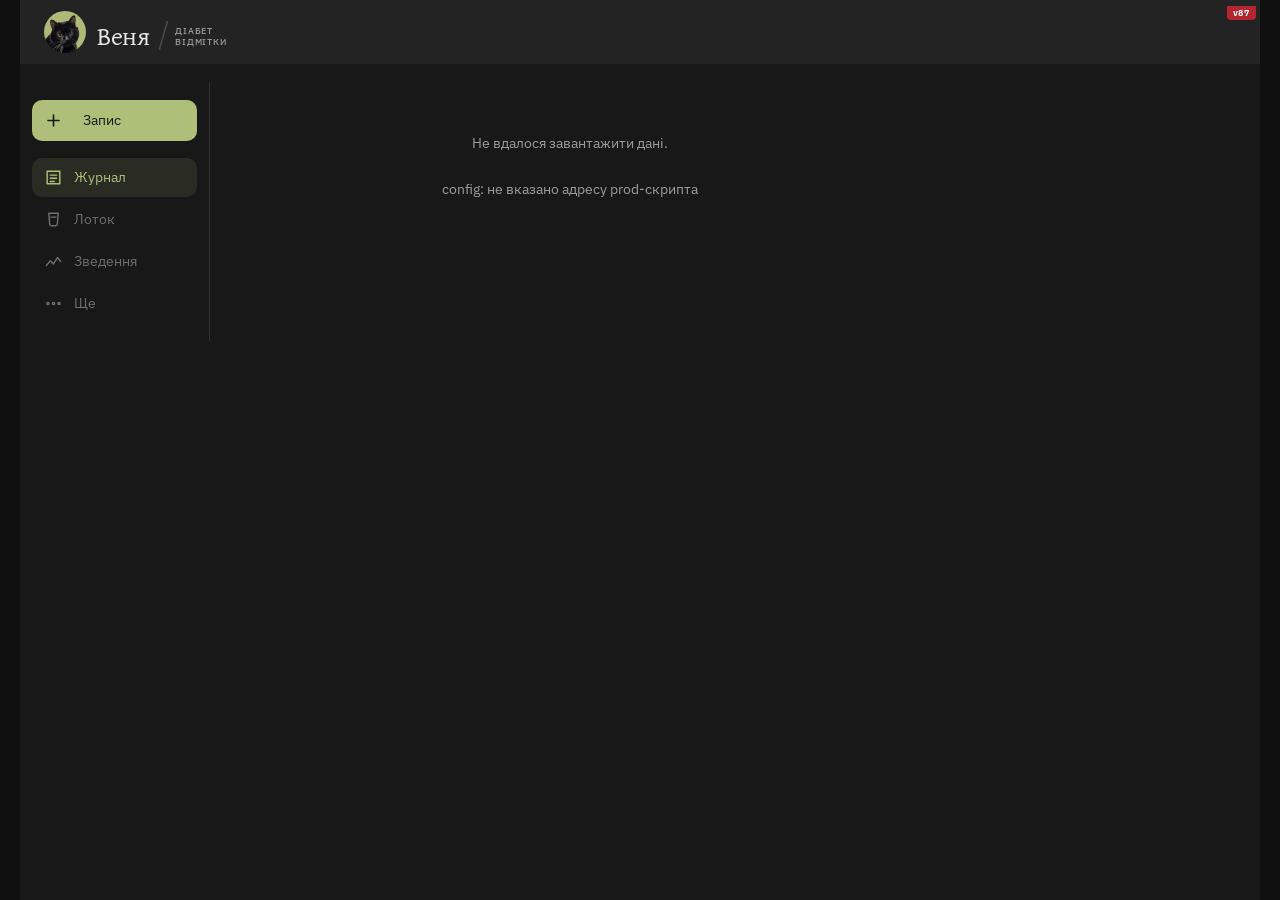
==== commit 2bd5b331: "Збірка v87 Шапка гортається, липкою лишається одна смуга подань. Пояснення і позначення переїхали в " ====
--- a/index.html
+++ b/index.html
@@ -10,7 +10,7 @@
 <link rel="preconnect" href="https://fonts.googleapis.com">
 <link rel="preconnect" href="https://fonts.gstatic.com" crossorigin>
 <link href="https://fonts.googleapis.com/css2?family=Gentium+Plus:ital,wght@0,400;0,700;1,400&family=IBM+Plex+Sans:wght@400;500;600;700&display=swap" rel="stylesheet">
-<link rel="stylesheet" href="styles.css?v=75">
+<link rel="stylesheet" href="styles.css?v=87">
 </head>
 <body>
 <div class="app">
@@ -22,6 +22,8 @@
       <div class="now" id="now"></div>
     </div>
   </header>
+  <div class="viewbar" id="viewbar"></div>
+  <div class="viewbar" id="viewbar"></div>
   <main id="main"></main>
   <aside class="side" id="side"></aside>
 
@@ -48,8 +50,8 @@
 <div class="scrim" id="scrim"></div>
 <div class="sheet" id="sheet" role="dialog" aria-label="Запис"><div id="sheetBody"></div></div>
 
-<script src="config.js?v=75"></script>
-<script src="api.js?v=75"></script>
-<script src="app.js?v=75"></script>
+<script src="config.js?v=87"></script>
+<script src="api.js?v=87"></script>
+<script src="app.js?v=87"></script>
 </body>
 </html>
--- a/styles.css
+++ b/styles.css
@@ -11,6 +11,9 @@
   --card-night:#171717;
   --panel:#1F1F1F;
   --hairline:#303030;
+  /* Хром світліший за полотно: шапка, смуга подань і нижній бар лежать одним
+     тоном над даними. Це і є межа — лінії під ними більше не потрібні. */
+  --chrome:#232323;
   --text:#E9E9E9;
   --muted:#9D9D9D;
   --faint:#6F6F6F;
@@ -32,21 +35,19 @@
   --head-h:64px;
   --bar-h:51px;
   --fab-r:27px;         /* радіус кнопки запису */
-  --jbar-h:57px;
-  --stick-h:0px;        /* measured after every render, see afterRender() */
+  --viewbar-h:0px;      /* measured after every render, see afterRender() */
   --pad:14px;
 }
 *{margin:0;padding:0;box-sizing:border-box}
 html{-webkit-text-size-adjust:100%;text-size-adjust:100%}
 body{background:#101010;color:var(--text);font-family:var(--f-body);
   -webkit-font-smoothing:antialiased;display:flex;justify-content:center}
-.app{width:100%;max-width:480px;background:var(--bg);min-height:100vh;
-  border-left:1px solid var(--hairline);border-right:1px solid var(--hairline)}
-
-header{position:sticky;top:0;z-index:40;height:var(--head-h);
-  transition:transform .22s ease;display:flex;align-items:center;
-  background:rgba(24,24,24,.92);backdrop-filter:blur(16px);
-  border-bottom:1px solid var(--hairline)}
+.app{width:100%;max-width:480px;background:var(--bg);min-height:100vh}
+
+/* Шапка не липка: фото та ім'я потрібні раз, коли відкриваєш. Липкою лишається
+   смуга подань — те, чим справді користуються посеред списку. */
+header{height:var(--head-h);display:flex;align-items:center;
+  background:var(--chrome)}
 .brand{flex:1;display:flex;align-items:center;gap:11px;padding:0 var(--pad)}
 /* The photo is a background, not an <img>: if the file is not there the circle
    is simply green — the same green the photo is shot on — instead of a broken
@@ -74,16 +75,39 @@
 .now b{color:var(--text);font-weight:600}
 .tabs{display:flex;gap:20px;margin-top:16px;padding:0 var(--pad);overflow-x:auto;scrollbar-width:none}
 .tabs::-webkit-scrollbar{display:none}
-body.hh header{transform:translateY(-100%)}
-@media(prefers-reduced-motion:reduce){header{transition:none}}
+@media(prefers-reduced-motion:reduce){.viewbar{transition:none}}
 .tab{background:none;border:0;padding:0 0 12px;cursor:pointer;font-family:inherit;
   font-size:14px;font-weight:500;color:var(--faint);white-space:nowrap;
   border-bottom:2px solid transparent;transition:color .15s}
 .tab[aria-selected="true"]{color:var(--text);border-bottom-color:var(--sage)}
 
-/* Запас знизу — під смугу і під половину кнопки, що стоїть над її краєм. */
-main{padding:0 0 96px}
-.legend{display:flex;flex-wrap:wrap;gap:8px 16px;padding:0 var(--pad) 14px}
+/* Зверху — щоб перший рядок не впирався у смугу подань, знизу — під нижню
+   смугу і під половину кнопки, що стоїть над її краєм. */
+main{padding:12px 0 96px}
+
+/* Смуга подань: таби ліворуч, керування праворуч, того ж тону, що й шапка.
+   Між ними немає лінії навмисно — над даними це один світліший шар. */
+.viewbar{position:sticky;top:0;z-index:39;display:flex;align-items:center;
+  gap:8px;padding:0 10px 0 var(--pad);background:var(--chrome);
+  transition:transform .22s ease}
+.vtabs{display:flex;gap:11px;flex:1;min-width:0;overflow-x:auto;
+  scrollbar-width:none}
+.vtabs::-webkit-scrollbar{display:none}
+.vtab{background:none;border:0;cursor:pointer;font-family:inherit;
+  font-size:12px;color:var(--faint);white-space:nowrap;padding:13px 0 11px;
+  border-bottom:2px solid transparent;transition:color .15s}
+.vtab.on{color:var(--text);border-bottom-color:var(--sage)}
+.vacts{flex:0 0 auto;display:flex;gap:4px;padding:6px 0}
+.vacts .ordbtn{padding:6px;border-radius:10px}
+.vacts .ordbtn svg{width:15px;height:15px}
+.viewbar:empty{display:none}
+/* Смуга поїхала вгору — заголовки колонок мають стати на її місце, інакше
+   вони зависають на старій висоті і під ними світиться діра. */
+body.shot.hh .dr.dh,body.shot.hh .thead{top:0}
+/* Режим скріна ховає смугу при гортанні вниз: у кадр має потрапити тільки те,
+   що є даними. */
+body.shot.hh .viewbar{transform:translateY(-100%)}
+.legend{display:flex;flex-wrap:wrap;gap:9px 16px;padding:0 0 18px}
 .legend span{font-size:11px;color:var(--faint);display:flex;align-items:center;gap:6px}
 .legend b{font-size:11px;color:var(--faint);font-weight:500}
 
@@ -168,18 +192,10 @@
 
 /* ---------- summary: day card, morning and evening inside ---------- */
 .sum-note{padding:14px var(--pad) 16px;font-size:12.5px;color:var(--muted);line-height:1.6}
-/* Explanation panel behind the (i) button: part of the page, not an overlay,
-   so it pushes content down instead of covering it and needs no dismissing. */
-.coach{margin:0 var(--pad);padding:12px 14px;border-radius:14px;
-  background:var(--panel);border:1px solid var(--sage-dim);
-  font-size:12.5px;color:var(--muted);line-height:1.6}
-/* An icon alone does not say what is under it. The circle stays, but a word
-   goes next to it: nobody taps into the unknown hoping for the unknown. */
-.ibtn{margin-left:auto;padding:8px 11px 8px 8px}
-.ibtn i{font-family:var(--f-display);font-style:italic;font-size:12px;
-  width:17px;height:17px;flex:0 0 auto;border-radius:50%;
-  border:1px solid currentColor;display:inline-flex;
-  align-items:center;justify-content:center;line-height:1}
+.hint-text{font-size:13.5px;color:var(--muted);line-height:1.6;margin-bottom:18px}
+.hint-text b{color:var(--text);font-weight:600}
+.hint-sub{font-size:11px;letter-spacing:.06em;text-transform:uppercase;
+  color:var(--faint);margin-bottom:10px}
 .cyc-day{margin:0 var(--pad) 12px;background:var(--card);border:1px solid var(--hairline);
   border-radius:18px;overflow:hidden}
 .tbl{margin:0 var(--pad) 14px;background:var(--card);border:1px solid var(--hairline);
@@ -189,9 +205,8 @@
    its rounded corners. Out here it can pin under the bar — and when the bar
    hides on scroll it takes the top spot, which is the only moment the header is
    really needed. */
-.thead{position:sticky;top:calc(var(--head-h) + var(--stick-h));z-index:20;
-  margin:0 var(--pad);background:var(--bg);transition:top .22s ease}
-body.hh .thead{top:0}
+.thead{position:sticky;top:var(--viewbar-h);z-index:20;
+  margin:0 var(--pad);background:var(--bg)}
 .thead .trow,.thead .urow{border:0}
 .trow{display:grid;grid-template-columns:52px minmax(0,1fr) minmax(0,1fr);
   align-items:stretch;cursor:default}
@@ -258,7 +273,9 @@
 
 .u-day{margin:0 var(--pad) 12px;background:var(--card);border:1px solid var(--hairline);
   border-radius:18px;padding:16px 18px}
-.u-top{display:flex;align-items:baseline;justify-content:space-between;margin-bottom:14px;gap:12px}
+.u-top{display:flex;align-items:baseline;justify-content:space-between;
+  gap:12px;padding-bottom:12px;margin-bottom:14px;
+  border-bottom:1px solid var(--hairline)}
 .u-total{font-family:var(--f-display);font-size:21px;font-weight:400;
   font-variant-numeric:tabular-nums;display:flex;align-items:baseline;gap:8px}
 .u-total span{font-family:var(--f-body);font-size:11.5px;color:var(--faint)}
@@ -290,7 +307,8 @@
 .urow .ust{font-size:12.5px;color:var(--muted);
   overflow:hidden;text-overflow:ellipsis;white-space:nowrap}
 .urow.part .urate b{color:var(--faint)}
-.wbtn{color:var(--sage);border-color:color-mix(in srgb,var(--sage) 35%,transparent)}
+.wbtn{background:none;border:0;padding:0;font:inherit;color:var(--sage);
+  cursor:pointer;border-bottom:1px dotted var(--sage-dim)}
 
 .stool{margin-top:14px;font-size:13px;color:var(--muted);line-height:1.5;display:flex;gap:9px}
 .stool b{color:var(--muted);font-weight:500}
@@ -349,35 +367,7 @@
 /* declared before .seg-in, so the selector is strengthened to win */
 /* Three controls did not fit 375px and pushed the page sideways — the sticky
    date column drifted with it and the table looked doubled. */
-/* Sticky: the journal opens on the newest rows, i.e. at the bottom, and a bar
-   left at the top would mean scrolling past every record to reach sorting.
-   Screenshot mode is what removes it from the frame, not a lack of stickiness. */
-.jbar{position:sticky;top:var(--head-h);z-index:30;display:flex;gap:8px;
-  overflow-x:auto;scrollbar-width:none;
-  align-items:center;padding:10px var(--pad) 12px;background:var(--bg);
-  border-bottom:1px solid var(--hairline);transition:top .22s,transform .22s ease}
-/* Hide on scroll down, back on the smallest move up — the same behaviour as
-   the header, and for the same reason: on a phone the header plus this bar
-   would otherwise eat a fifth of the screen while you are reading a list.
-   Shifted by its own height plus the header's, so it clears the top entirely
-   instead of parking under a header that is itself gone. */
-body.hh .jbar{transform:translateY(calc(-100% - var(--head-h)))}
-
-/* Same idea one level up: the view switcher is pinned together with the
-   controls, because you need to change view in the middle of a list at least
-   as often as at its start — and scrolling all the way up for that is a chore.
-   One sticky wrapper rather than two stacked sticky elements: stacked ones
-   would each stick to the same offset and overlap. */
-.stick{position:sticky;top:var(--head-h);z-index:30;background:var(--bg);
-  border-bottom:1px solid var(--hairline);padding-bottom:11px;
-  transition:top .22s,transform .22s ease}
-body.hh .stick{transform:translateY(calc(-100% - var(--head-h)))}
-.stick .seg-top{margin:11px var(--pad) 0}
-.jrow{display:flex;gap:8px;align-items:center;overflow-x:auto;
-  scrollbar-width:none;padding:11px var(--pad) 0}
-.jrow::-webkit-scrollbar{display:none}
-
-.jbar::-webkit-scrollbar{display:none}
+
 .ordbtn.icon{padding:9px 10px}
 .ordbtn{flex:0 0 auto;display:flex;align-items:center;gap:5px;background:none;
   border:1px solid var(--hairline);border-radius:11px;color:var(--muted);
@@ -401,13 +391,11 @@
 .dx{flex:1 1 auto}
 .dr:nth-child(even){background:rgba(255,255,255,.022)}
 .dr.d0{border-top:1px solid var(--hairline)}
-.dr.dh{position:sticky;top:calc(var(--head-h) + var(--jbar-h));background:var(--bg);border:0;cursor:default;
+.dr.dh{position:sticky;top:var(--viewbar-h);background:var(--bg);border:0;cursor:default;
   font-size:9px;letter-spacing:.03em;text-transform:uppercase;color:var(--faint);
   padding-top:8px;padding-bottom:7px;z-index:2;
   box-shadow:0 1px 0 var(--hairline);transition:top .22s}
-/* The column header takes the freed place: with both bars gone it is the only
-   thing left to say which column is which. */
-body.hh .dr.dh{top:0}
+
 .dr.dh:nth-child(even){background:var(--bg)}
 .dr.dh{line-height:12px}
 .dr.dh>*{line-height:12px}
@@ -431,6 +419,10 @@
 .seg.wrap button{flex:0 0 auto;padding:8px 12px}
 .stool::before{content:"";width:7px;height:7px;border-radius:50%;
   background:var(--sage-dim);flex:0 0 auto;margin-top:6px}
+.stool.warn::before{background:#E8C05A}
+.sdot{display:inline-block;width:6px;height:6px;border-radius:50%;
+  background:var(--sage-dim);margin-right:7px;vertical-align:middle}
+.sdot.warn{background:#E8C05A}
 .med{margin:0 var(--pad) 12px;background:var(--card);border:1px solid var(--hairline);
   border-radius:18px;padding:16px 18px}
 .med .sub{font-size:13px;color:var(--muted);line-height:1.7;margin-top:6px}
@@ -451,9 +443,18 @@
 /* The native picker glyph is black on a dark field and sits off the text
    baseline. Tinting it to the muted grey is enough — replacing the control
    would cost the tap target the browser gives for free. */
-.field input[type="date"]::-webkit-calendar-picker-indicator{
-  filter:invert(.62);opacity:.8;cursor:pointer;margin:0;padding:0}
-.field input[type="date"]::-webkit-inner-spin-button{display:none}
+/* Підпис наш, вибирач системний: поле лежить поверх прозорим, тому тап у
+   будь-яке місце відкриває рідний календар, а бачимо ми свій формат. */
+.datefield{position:relative;width:100%;background:var(--form-field);
+  border:1px solid var(--hairline);border-radius:12px;padding:13px 14px;
+  color:var(--text);font-size:15px;font-variant-numeric:tabular-nums}
+.datefield input[type="date"]{position:absolute;inset:0;width:100%;height:100%;
+  opacity:0;border:0;padding:0;margin:0;cursor:pointer;background:none}
+.datefield::after{content:"";position:absolute;right:14px;top:50%;
+  width:7px;height:7px;margin-top:-5px;border:solid var(--faint);
+  border-width:0 1.5px 1.5px 0;transform:rotate(45deg);pointer-events:none}
+.datefield:focus-within{outline:2px solid var(--sage-dim);outline-offset:-1px}
+.datefield .dim{color:var(--faint)}
 .seg{display:flex;gap:4px;background:var(--form-field);border-radius:12px;padding:4px;margin-bottom:18px}
 .seg button{flex:1;background:none;border:0;cursor:pointer;font-family:inherit;
   font-size:13px;color:var(--muted);padding:9px;border-radius:9px}
@@ -512,20 +513,17 @@
   .sheet.open{transform:translateY(0)}
 }
 
-/* ---------- summary: view switcher ---------- */
-.seg-top{display:flex;gap:3px;margin:0 var(--pad) 14px;background:var(--panel);
-  border:1px solid var(--hairline);border-radius:13px;padding:4px}
-.seg-top button{flex:1;background:none;border:0;cursor:pointer;font-family:inherit;
-  font-size:12.5px;color:var(--muted);padding:9px 2px;border-radius:10px;white-space:nowrap}
-.seg-top button.on{background:var(--card-day);color:var(--text)}
 .box{margin:0 var(--pad) 14px;background:var(--card);border:1px solid var(--hairline);
   border-radius:18px;padding:16px 16px 14px;overflow:hidden}
 .box h4{font-size:11px;letter-spacing:.06em;text-transform:uppercase;color:var(--faint);
   font-weight:500;margin-bottom:5px}
 .box .cap{font-size:12px;color:var(--muted);line-height:1.55;margin-bottom:14px}
 .box svg{display:block;width:100%;height:auto}
+/* На всю ширину, як область графіка під ним: вужчий за вміст перемикач
+   виглядав як недомальований, а зверху йому бракувало повітря — він упирався
+   в смугу подань. */
 .seg-in{display:flex;gap:3px;background:var(--panel);border:1px solid var(--hairline);
-  border-radius:11px;padding:3px;margin:0 var(--pad) 12px;max-width:340px}
+  border-radius:11px;padding:3px;margin:14px var(--pad) 14px}
 .seg-in button{flex:1;background:none;border:0;cursor:pointer;font-family:inherit;
   font-size:12px;color:var(--muted);padding:7px 4px;border-radius:8px;white-space:nowrap}
 .seg-in button.on{background:var(--card-day);color:var(--text)}
@@ -558,7 +556,11 @@
 .chart-box .cap{font-size:12px;color:var(--muted);line-height:1.55;margin-bottom:14px}
 .chart-box > svg{display:block;width:100%;height:auto}
 .scrollx{overflow-x:auto;overflow-y:hidden;-webkit-overflow-scrolling:touch;
-  max-width:100%;margin:0 -16px;padding:0 16px}
+  max-width:100%;margin:0 -16px;padding:0 16px;
+  scrollbar-width:thin;scrollbar-color:var(--hairline) transparent}
+.scrollx::-webkit-scrollbar{height:8px}
+.scrollx::-webkit-scrollbar-track{background:transparent}
+.scrollx::-webkit-scrollbar-thumb{background:var(--hairline);border-radius:99px}
 .scrollx svg{display:block}
 .scroll-hint{font-size:10.5px;color:var(--faint);margin-top:9px}
 .dtrange{display:flex;gap:8px;align-items:center;margin:0 var(--pad) 12px}
@@ -632,8 +634,7 @@
 /* Фон окремим шаром під вмістом: смуга сама лишається прозорою, тому «+», що
    виступає над її краєм, ні на що не натикається. */
 .tabbar::before{content:"";position:absolute;inset:0;z-index:-1;
-  background:rgba(24,24,24,.96);backdrop-filter:blur(16px);
-  border-top:1px solid var(--hairline)}
+  background:var(--chrome)}
 .tabbar button{background:none;border:0;cursor:pointer;font-family:inherit;
   display:flex;flex-direction:column;align-items:center;gap:3px;
   font-size:11px;color:var(--faint);padding:4px 2px;line-height:1.25}
@@ -698,13 +699,16 @@
    separate button. Same markup, only the layout changes — both modes stay one
    piece of code. */
 @media(min-width:900px){
+  /* Три рядки, а не два: між шапкою і змістом стоїть смуга подань, і вона
+     належить середній колонці, а не всій ширині. */
   .app{max-width:1240px;
     grid-template-columns:190px minmax(0,1fr) 330px;
-    grid-template-rows:auto 1fr}
+    grid-template-rows:auto auto 1fr}
   header{grid-column:1/-1;grid-row:1}
+  .viewbar{grid-column:2;grid-row:2;top:0}
 
   .tabbar{position:sticky;top:calc(var(--head-h) + 18px);z-index:39;
-    grid-column:1;grid-row:2;
+    grid-column:1;grid-row:2/4;
     width:auto;max-width:none;left:auto;bottom:auto;transform:none;
     display:flex;flex-direction:column;align-items:stretch;gap:3px;
     padding:18px 12px;background:transparent;backdrop-filter:none;
@@ -721,13 +725,12 @@
     justify-content:flex-start;box-shadow:none}
   .tabbar .fab::after{content:"Запис";font-size:13.5px;margin-left:9px}
 
-  main{grid-column:2;grid-row:2;padding-bottom:56px}
-  .side{grid-column:3;grid-row:2;min-width:0}
+  main{grid-column:2;grid-row:3;padding-bottom:56px}
+  .side{grid-column:3;grid-row:2/4;min-width:0}
 
   /* the header does not hide on desktop: there is room, and the jumps annoy */
-  body.hh header{transform:none}
   /* Nothing hides on desktop, so nothing has to slide back either. */
-  body.hh .jbar,body.hh .stick,body.shot.hh .tabbar{transform:none}
+  body.hh .viewbar,body.shot.hh .tabbar{transform:none}
 
   .jump{bottom:26px;right:calc(50% - 620px + var(--pad))}
   .banner{bottom:0;left:50%;transform:translateX(-50%);max-width:1240px}
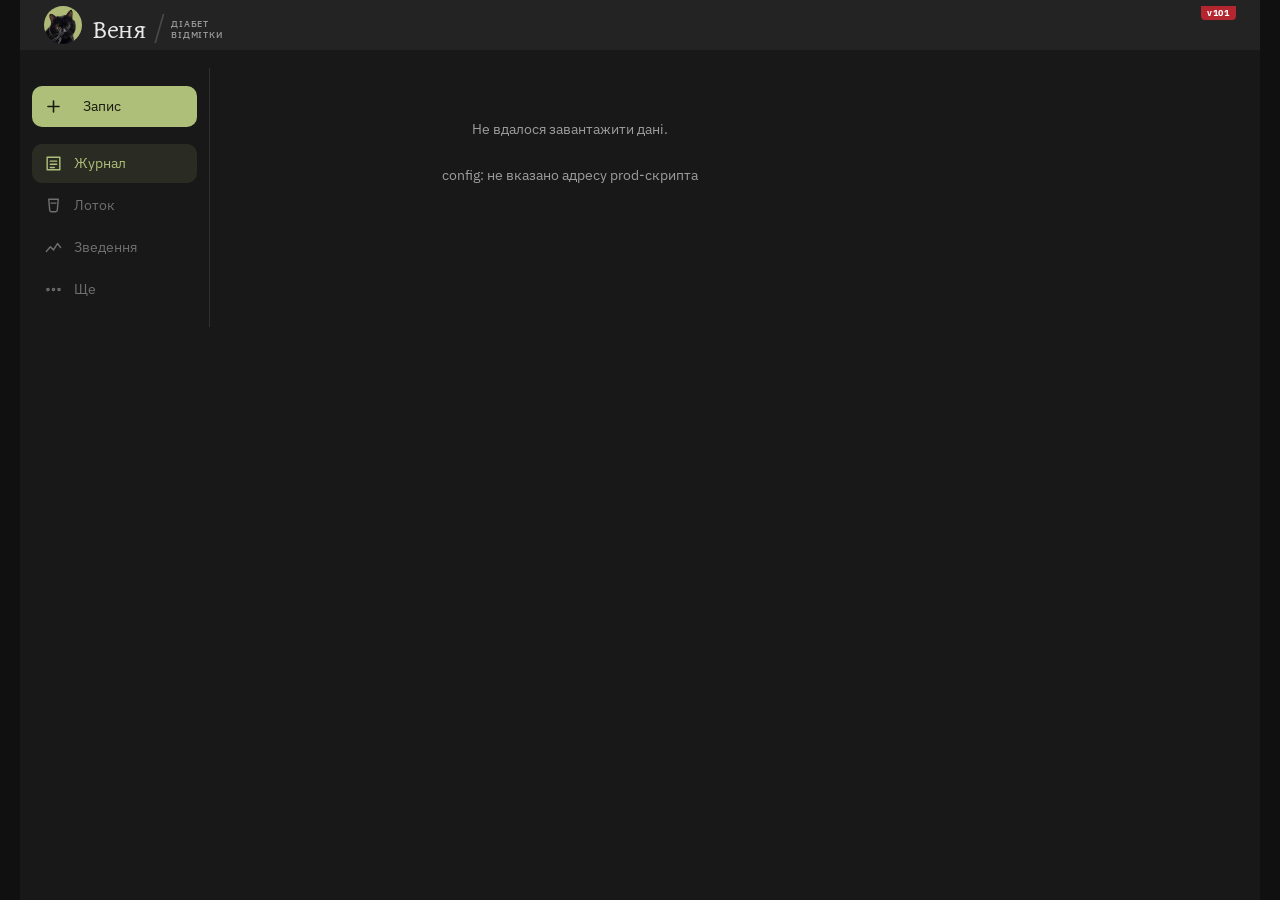
==== commit a9d838f2: "Збірка v101 Шапка, смуга подань і заголовки колонок — один липкий блок, який ховається при гортанні " ====
--- a/index.html
+++ b/index.html
@@ -10,20 +10,22 @@
 <link rel="preconnect" href="https://fonts.googleapis.com">
 <link rel="preconnect" href="https://fonts.gstatic.com" crossorigin>
 <link href="https://fonts.googleapis.com/css2?family=Gentium+Plus:ital,wght@0,400;0,700;1,400&family=IBM+Plex+Sans:wght@400;500;600;700&display=swap" rel="stylesheet">
-<link rel="stylesheet" href="styles.css?v=87">
+<link rel="stylesheet" href="styles.css?v=101">
 </head>
 <body>
 <div class="app">
-  <header>
-    <div class="brand">
-      <div class="ava" role="img" aria-label="Веня"></div>
-      <h1>Веня<i class="slash" aria-hidden="true">/</i><em>діабет<br>відмітки</em></h1>
-      <span class="env" id="env" hidden>DEV</span>
-      <div class="now" id="now"></div>
-    </div>
-  </header>
-  <div class="viewbar" id="viewbar"></div>
-  <div class="viewbar" id="viewbar"></div>
+  <div class="headwrap">
+    <header>
+      <div class="brand">
+        <div class="ava" role="img" aria-label="Веня"></div>
+        <h1>Веня<i class="slash" aria-hidden="true">/</i><em>діабет<br>відмітки</em></h1>
+        <span class="env" id="env" hidden>DEV</span>
+        <div class="now" id="now"></div>
+      </div>
+    </header>
+    <div class="viewbar" id="viewbar"></div>
+    <div class="colhead" id="colhead"></div>
+  </div>
   <main id="main"></main>
   <aside class="side" id="side"></aside>
 
@@ -50,8 +52,8 @@
 <div class="scrim" id="scrim"></div>
 <div class="sheet" id="sheet" role="dialog" aria-label="Запис"><div id="sheetBody"></div></div>
 
-<script src="config.js?v=87"></script>
-<script src="api.js?v=87"></script>
-<script src="app.js?v=87"></script>
+<script src="config.js?v=101"></script>
+<script src="api.js?v=101"></script>
+<script src="app.js?v=101"></script>
 </body>
 </html>
--- a/styles.css
+++ b/styles.css
@@ -32,10 +32,14 @@
 
   --f-display:'Gentium Plus',serif;
   --f-body:'IBM Plex Sans',system-ui,sans-serif;
-  --head-h:64px;
+  --head-h:50px;
   --bar-h:51px;
   --fab-r:27px;         /* радіус кнопки запису */
-  --viewbar-h:0px;      /* measured after every render, see afterRender() */
+  /* Висота смуги подань. На телефоні вона нікому не потрібна: смуга лежить в
+     одному липкому блоці з рештою хрому. Знадобилась лише на десктопі, де цей
+     блок розпадається на елементи сітки і заголовкам колонок треба знати, під
+     чим липнути. Значення стале — кегль і відступи табів фіксовані. */
+  --viewbar-h:47px;
   --pad:14px;
 }
 *{margin:0;padding:0;box-sizing:border-box}
@@ -44,15 +48,37 @@
   -webkit-font-smoothing:antialiased;display:flex;justify-content:center}
 .app{width:100%;max-width:480px;background:var(--bg);min-height:100vh}
 
-/* Шапка не липка: фото та ім'я потрібні раз, коли відкриваєш. Липкою лишається
-   смуга подань — те, чим справді користуються посеред списку. */
-header{height:var(--head-h);display:flex;align-items:center;
-  background:var(--chrome)}
+/**
+ * Шапка і смуга подань — один липкий блок, який рухається як ціле.
+ *
+ * Липкий він тому, що більшість розділів відкривається на найсвіжіших записах,
+ * тобто внизу списку: шапка в потоці означала б, що при кожному заході її
+ * прокручує геть — її не видно ніколи, зате видно ривок, а кожен перехід між
+ * списком і графіком зсував би весь зміст на її висоту.
+ *
+ * А один блок, а не два — тому що два рухались нарізно: шапка їхала
+ * трансформацією, смуга міняла власний відступ, і між ними на час анімації
+ * відкривалась щілина, крізь яку просвічувала таблиця. Тут ховати шапку —
+ * це зсунути весь блок на її висоту: смуга сама опиняється вгорі, а фон
+ * блоку накриває обидва поверхи, тому розійтись їм нема як.
+ */
+.headwrap{position:sticky;top:0;z-index:40;background:var(--chrome);
+  transition:transform .22s ease}
+body.hh .headwrap{transform:translateY(calc(-1 * var(--head-h)))}
+body.shot.hh .headwrap{transform:translateY(-100%)}
+@media(prefers-reduced-motion:reduce){.headwrap{transition:none}}
+body.no-anim .headwrap{transition:none}
+/* Заголовки колонок — третій поверх того самого блоку. Свого липкого відступу
+   не мають і мати не можуть: усе, що всередині блоку, рухається разом з ним. */
+.colhead:empty{display:none}
+.colhead .dtable{margin:0 var(--pad);padding-bottom:2px}
+.colhead .thead{margin:0 var(--pad)}
+header{height:var(--head-h);display:flex;align-items:center}
 .brand{flex:1;display:flex;align-items:center;gap:11px;padding:0 var(--pad)}
 /* The photo is a background, not an <img>: if the file is not there the circle
    is simply green — the same green the photo is shot on — instead of a broken
    image icon in the header of every screen. */
-.ava{width:42px;height:42px;flex:0 0 auto;border-radius:50%;
+.ava{width:38px;height:38px;flex:0 0 auto;border-radius:50%;
   background:var(--sage) url("venya.jpg") center/cover no-repeat}
 /* Inline layout, not flex: the two-line label has to sit on the same baseline
    as the name, and an inline-block takes the baseline of its LAST line — which
@@ -87,9 +113,8 @@
 
 /* Смуга подань: таби ліворуч, керування праворуч, того ж тону, що й шапка.
    Між ними немає лінії навмисно — над даними це один світліший шар. */
-.viewbar{position:sticky;top:0;z-index:39;display:flex;align-items:center;
-  gap:8px;padding:0 10px 0 var(--pad);background:var(--chrome);
-  transition:transform .22s ease}
+.viewbar{display:flex;align-items:center;gap:8px;
+  padding:0 10px 0 var(--pad)}
 .vtabs{display:flex;gap:11px;flex:1;min-width:0;overflow-x:auto;
   scrollbar-width:none}
 .vtabs::-webkit-scrollbar{display:none}
@@ -101,12 +126,7 @@
 .vacts .ordbtn{padding:6px;border-radius:10px}
 .vacts .ordbtn svg{width:15px;height:15px}
 .viewbar:empty{display:none}
-/* Смуга поїхала вгору — заголовки колонок мають стати на її місце, інакше
-   вони зависають на старій висоті і під ними світиться діра. */
-body.shot.hh .dr.dh,body.shot.hh .thead{top:0}
-/* Режим скріна ховає смугу при гортанні вниз: у кадр має потрапити тільки те,
-   що є даними. */
-body.shot.hh .viewbar{transform:translateY(-100%)}
+
 .legend{display:flex;flex-wrap:wrap;gap:9px 16px;padding:0 0 18px}
 .legend span{font-size:11px;color:var(--faint);display:flex;align-items:center;gap:6px}
 .legend b{font-size:11px;color:var(--faint);font-weight:500}
@@ -205,8 +225,11 @@
    its rounded corners. Out here it can pin under the bar — and when the bar
    hides on scroll it takes the top spot, which is the only moment the header is
    really needed. */
-.thead{position:sticky;top:var(--viewbar-h);z-index:20;
-  margin:0 var(--pad);background:var(--bg)}
+/* Відступ міняється миттєво, але з різною затримкою.
+   Угору — одразу: блок ще накриває це місце собою, тому переставляння не видно.
+   Назад — після того, як блок доїхав: інакше на час анімації між ним і
+   заголовком світилася б смужка рядків. */
+.thead{margin:0 var(--pad)}
 .thead .trow,.thead .urow{border:0}
 .trow{display:grid;grid-template-columns:52px minmax(0,1fr) minmax(0,1fr);
   align-items:stretch;cursor:default}
@@ -391,7 +414,7 @@
 .dx{flex:1 1 auto}
 .dr:nth-child(even){background:rgba(255,255,255,.022)}
 .dr.d0{border-top:1px solid var(--hairline)}
-.dr.dh{position:sticky;top:var(--viewbar-h);background:var(--bg);border:0;cursor:default;
+.dr.dh{border:0;cursor:default;
   font-size:9px;letter-spacing:.03em;text-transform:uppercase;color:var(--faint);
   padding-top:8px;padding-bottom:7px;z-index:2;
   box-shadow:0 1px 0 var(--hairline);transition:top .22s}
@@ -703,12 +726,21 @@
      належить середній колонці, а не всій ширині. */
   .app{max-width:1240px;
     grid-template-columns:190px minmax(0,1fr) 330px;
-    grid-template-rows:auto auto 1fr}
-  header{grid-column:1/-1;grid-row:1}
-  .viewbar{grid-column:2;grid-row:2;top:0}
+    grid-template-rows:auto auto auto 1fr}
+  /* На десктопі шапка на всю ширину, а смуга подань — лише над змістом, тому
+     обгортка розпускається і діти знову стають елементами сітки. */
+  .headwrap{display:contents}
+  header{position:sticky;top:0;z-index:40;background:var(--chrome);
+    grid-column:1/-1;grid-row:1}
+  /* Липне під шапкою, а не поверх неї: на десктопі шапка теж лишається на
+     місці, і обидві на нулі просто накривали одна одну. */
+  .viewbar{position:sticky;top:var(--head-h);z-index:39;background:var(--chrome);
+    grid-column:2;grid-row:2}
+  .colhead{position:sticky;top:calc(var(--head-h) + var(--viewbar-h));z-index:38;
+    background:var(--chrome);grid-column:2;grid-row:3}
 
   .tabbar{position:sticky;top:calc(var(--head-h) + 18px);z-index:39;
-    grid-column:1;grid-row:2/4;
+    grid-column:1;grid-row:2/5;
     width:auto;max-width:none;left:auto;bottom:auto;transform:none;
     display:flex;flex-direction:column;align-items:stretch;gap:3px;
     padding:18px 12px;background:transparent;backdrop-filter:none;
@@ -725,12 +757,13 @@
     justify-content:flex-start;box-shadow:none}
   .tabbar .fab::after{content:"Запис";font-size:13.5px;margin-left:9px}
 
-  main{grid-column:2;grid-row:3;padding-bottom:56px}
-  .side{grid-column:3;grid-row:2/4;min-width:0}
+  main{grid-column:2;grid-row:4;padding-bottom:56px}
+  .side{grid-column:3;grid-row:2/5;min-width:0}
 
   /* the header does not hide on desktop: there is room, and the jumps annoy */
-  /* Nothing hides on desktop, so nothing has to slide back either. */
-  body.hh .viewbar,body.shot.hh .tabbar{transform:none}
+  /* Нічого не ховається на десктопі: місця досить, а стрибки дратують. */
+  body.hh .headwrap{transform:none}
+  body.shot.hh .tabbar{transform:none}
 
   .jump{bottom:26px;right:calc(50% - 620px + var(--pad))}
   .banner{bottom:0;left:50%;transform:translateX(-50%);max-width:1240px}
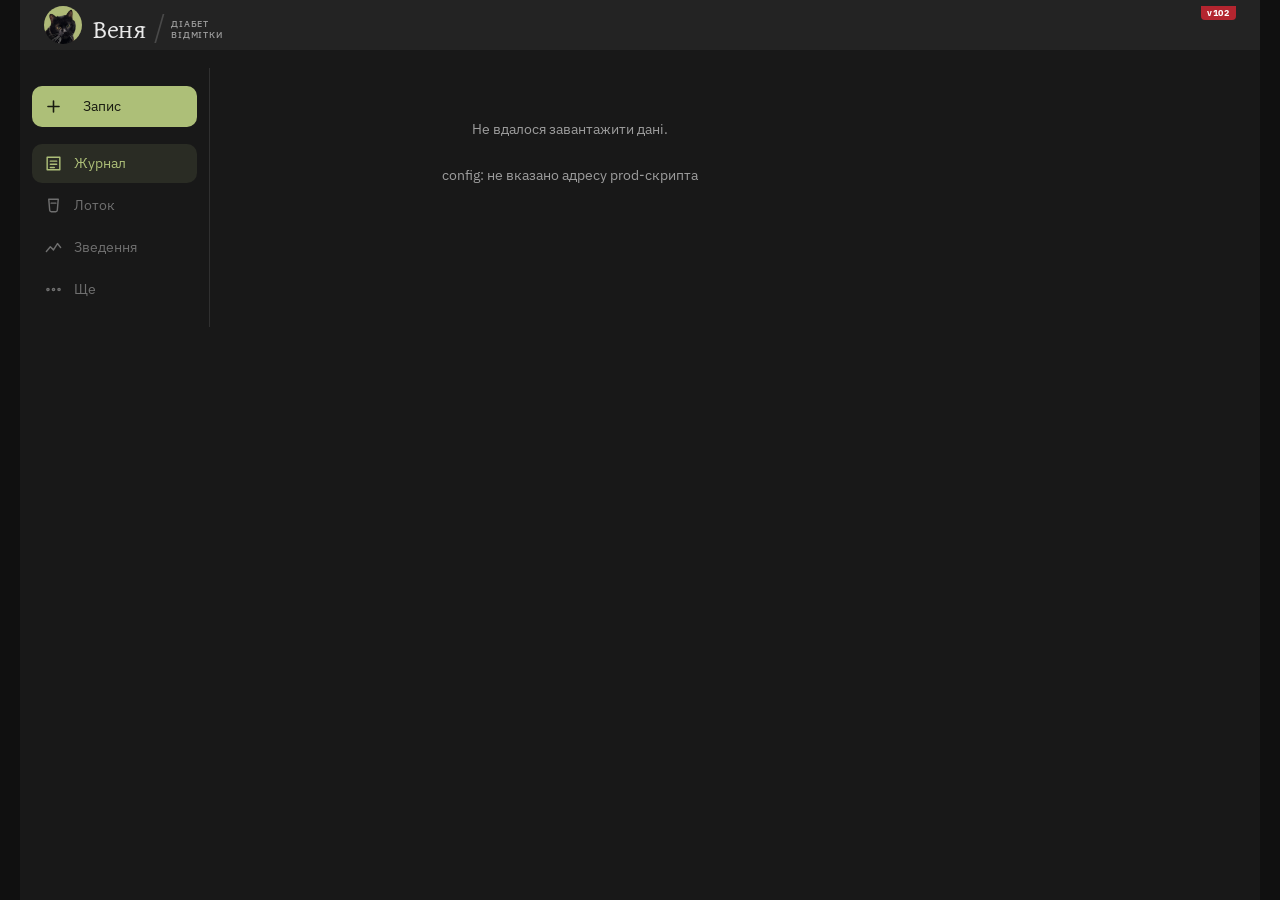
==== commit 6a290798: "Збірка v102 Заголовки колонок відділені тоном від шапки: фон у них той самий, що в полотна, бо належ" ====
--- a/index.html
+++ b/index.html
@@ -10,7 +10,7 @@
 <link rel="preconnect" href="https://fonts.googleapis.com">
 <link rel="preconnect" href="https://fonts.gstatic.com" crossorigin>
 <link href="https://fonts.googleapis.com/css2?family=Gentium+Plus:ital,wght@0,400;0,700;1,400&family=IBM+Plex+Sans:wght@400;500;600;700&display=swap" rel="stylesheet">
-<link rel="stylesheet" href="styles.css?v=101">
+<link rel="stylesheet" href="styles.css?v=102">
 </head>
 <body>
 <div class="app">
@@ -52,8 +52,8 @@
 <div class="scrim" id="scrim"></div>
 <div class="sheet" id="sheet" role="dialog" aria-label="Запис"><div id="sheetBody"></div></div>
 
-<script src="config.js?v=101"></script>
-<script src="api.js?v=101"></script>
-<script src="app.js?v=101"></script>
+<script src="config.js?v=102"></script>
+<script src="api.js?v=102"></script>
+<script src="app.js?v=102"></script>
 </body>
 </html>
--- a/styles.css
+++ b/styles.css
@@ -69,7 +69,12 @@
 @media(prefers-reduced-motion:reduce){.headwrap{transition:none}}
 body.no-anim .headwrap{transition:none}
 /* Заголовки колонок — третій поверх того самого блоку. Свого липкого відступу
-   не мають і мати не можуть: усе, що всередині блоку, рухається разом з ним. */
+   не мають і мати не можуть: усе, що всередині блоку, рухається разом з ним.
+
+   Фон у них не хромовий, а той самий, що в полотна: вони належать таблиці, а не
+   керуванню. На спільному тоні з шапкою рядок зливався з нею в одну пляму —
+   а межа тут та сама, що й скрізь у застосунку: не лінія, а зміна тону. */
+.colhead{background:var(--bg)}
 .colhead:empty{display:none}
 .colhead .dtable{margin:0 var(--pad);padding-bottom:2px}
 .colhead .thead{margin:0 var(--pad)}
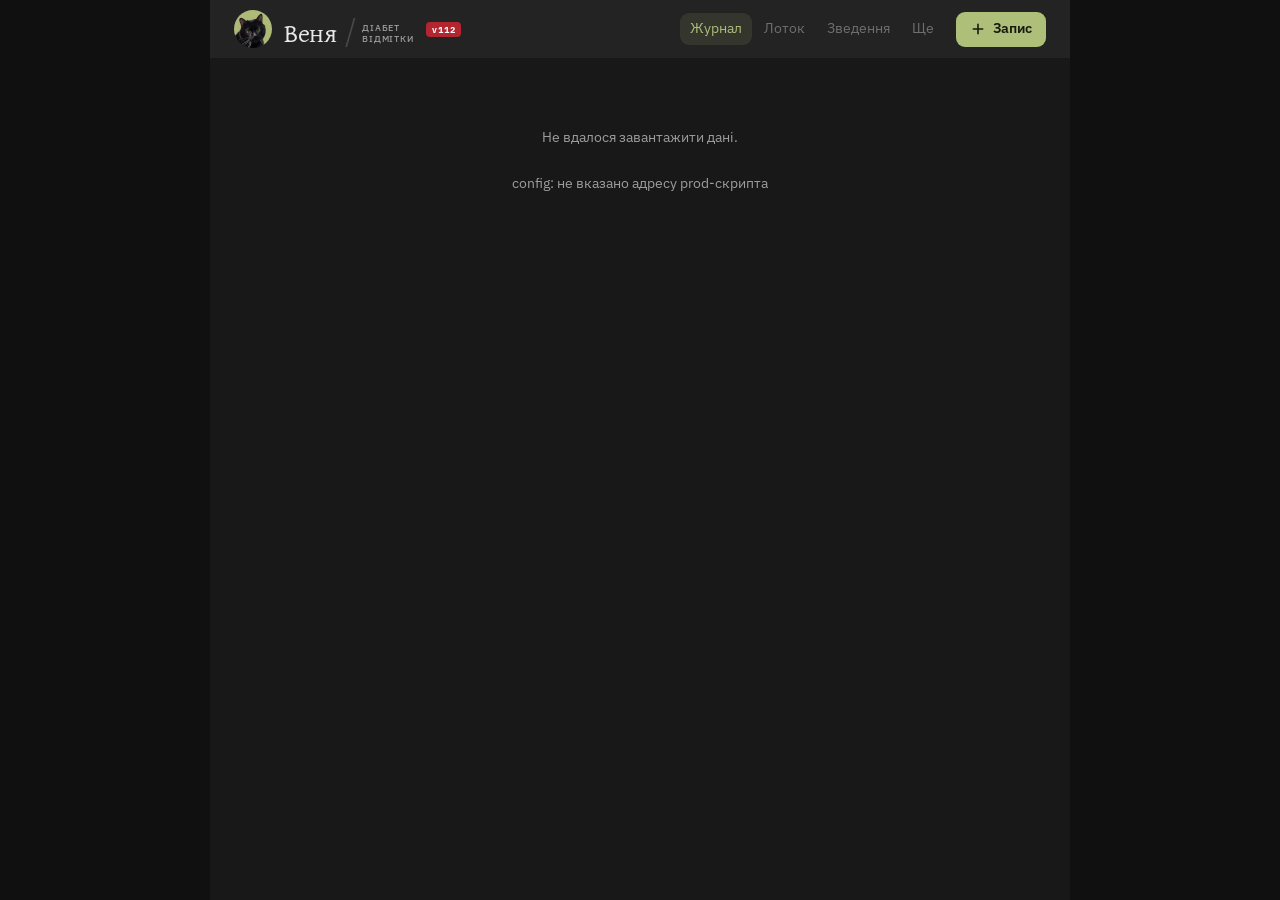
==== commit 1beed7cb: "Збірка v112 Десктопна навігація переїхала з бічної колонки в шапку: чотири розділи рядом праворуч, «" ====
--- a/index.html
+++ b/index.html
@@ -10,7 +10,7 @@
 <link rel="preconnect" href="https://fonts.googleapis.com">
 <link rel="preconnect" href="https://fonts.gstatic.com" crossorigin>
 <link href="https://fonts.googleapis.com/css2?family=Gentium+Plus:ital,wght@0,400;0,700;1,400&family=IBM+Plex+Sans:wght@400;500;600;700&display=swap" rel="stylesheet">
-<link rel="stylesheet" href="styles.css?v=102">
+<link rel="stylesheet" href="styles.css?v=112">
 </head>
 <body>
 <div class="app">
@@ -37,7 +37,8 @@
       <svg viewBox="0 0 24 24"><path d="M6 4h12l-1.2 14a2 2 0 0 1-2 1.8H9.2a2 2 0 0 1-2-1.8z"/><path d="M9 9h6"/></svg>
       Лоток</button>
     <button class="fab" id="addBtn" aria-label="Новий запис">
-      <svg viewBox="0 0 24 24" aria-hidden="true"><path d="M12 5v14M5 12h14"/></svg></button>
+      <svg viewBox="0 0 24 24" aria-hidden="true"><path d="M12 5v14M5 12h14"/></svg>
+      <span class="fab-t" aria-hidden="true">Запис</span></button>
     <button role="tab" data-view="cycles" aria-selected="false">
       <svg viewBox="0 0 24 24"><path d="M3 17l5-6 4 4 5-8 4 5"/></svg>
       Зведення</button>
@@ -52,8 +53,8 @@
 <div class="scrim" id="scrim"></div>
 <div class="sheet" id="sheet" role="dialog" aria-label="Запис"><div id="sheetBody"></div></div>
 
-<script src="config.js?v=102"></script>
-<script src="api.js?v=102"></script>
-<script src="app.js?v=102"></script>
+<script src="config.js?v=112"></script>
+<script src="api.js?v=112"></script>
+<script src="app.js?v=112"></script>
 </body>
 </html>
--- a/styles.css
+++ b/styles.css
@@ -128,7 +128,10 @@
   border-bottom:2px solid transparent;transition:color .15s}
 .vtab.on{color:var(--text);border-bottom-color:var(--sage)}
 .vacts{flex:0 0 auto;display:flex;gap:4px;padding:6px 0}
-.vacts .ordbtn{padding:6px;border-radius:10px}
+/* Той самий відступ, що в .ordbtn.icon нижче: у смузі поруч з іконками
+   стоїть і кнопка з текстом (вага), а висоту їм однаково рівняє розтяг
+   флексу — але горизонтально текст без відступу впирався б у рамку. */
+.vacts .ordbtn{padding:9px 10px;border-radius:10px}
 .vacts .ordbtn svg{width:15px;height:15px}
 .viewbar:empty{display:none}
 
@@ -683,6 +686,10 @@
   position:absolute;left:50%;transform:translateX(-50%);
   top:calc(-1 * var(--fab-r))}
 .tabbar .fab svg{width:22px;height:22px;stroke-width:2.4}
+/* Підпис до «＋» набраний окремим елементом, а не псевдоелементом: на десктопі
+   кнопка стає звичайною парою «іконка + слово», і вирівняти їх по одній лінії
+   можна лише тоді, коли обидва — справжні діти флексу. */
+.tabbar .fab .fab-t{display:none}
 .tabbar button[data-view]:nth-child(1){grid-column:1}
 .tabbar button[data-view]:nth-child(2){grid-column:2}
 .tabbar button[data-view]:nth-child(4){grid-column:4}
@@ -723,53 +730,122 @@
 
 /* ── desktop ──────────────────────────────────────────────────────────
    The bottom bar is a thumb-reach decision. A wide screen has room to spare, so
-   the same buttons become a left-hand column and the "+" rises above them as a
-   separate button. Same markup, only the layout changes — both modes stay one
-   piece of code. */
+   the same buttons move up into the header. Same markup, only the layout
+   changes — both modes stay one piece of code.
+
+   Колонкою ліворуч навігація вже стояла, і це було зайве: чотири розділи не
+   потребують власної колони, а колона забирала 190 пікселів у таблиці й
+   ставила порожнечу під собою на всю висоту сторінки.
+
+   Розділи в шапці, подання розділу — у смузі під нею. Тому вигляд у них
+   різний: угорі активний розділ підсвічений плашкою, унизу подання підкреслені
+   рискою. Два ряди підкреслень один під одним читались би як один зламаний.
+
+   ── Про ширини ──
+   Одна колонка, а не дві. Бічна панель заповнюється рівно в одному поданні
+   («Зведення / Картками»), а місце під себе просила на всіх — і на журналі це
+   була чорна третина екрана праворуч, під якою висіли кнопки шапки. Тепер
+   колона під неї з'являється тільки тоді, коли в ній щось є.
+
+   Ширина застосунку через це стала. Міняється не вона, а ділення всередині:
+   860 пікселів або цілком під зміст, або 1fr + 330 під панель. Шапка від
+   цього не рухається — а вона на екрані завжди.
+
+   І весь хром тепер однієї ширини: шапка і смуга подань ідуть від краю до
+   краю застосунку. Раніше смуга кінчалась на межі колонки зі змістом, а шапка
+   йшла далі — і на цьому місці в хромі був видимий уступ.
+
+   ── Чому 860, а не скільки влізе ──
+   Ширину задають таблиці, а не екран. У «По добах» доба ділиться на ранок і
+   вечір, і в кожній половині доза відсунута до правого краю комірки: на
+   півширини 1000-пікселевого макета між «22,9 (09:00)» і «• 2,0» лежала
+   порожнеча в пів-екрана, і рядок переставав читатись як рядок. У журналі те
+   саме робила колонка нотаток. 860 — це приблизно та ширина, яку таблиці мали
+   до всіх цих переїздів, і на ній вони читались. */
 @media(min-width:900px){
-  /* Три рядки, а не два: між шапкою і змістом стоїть смуга подань, і вона
-     належить середній колонці, а не всій ширині. */
-  .app{max-width:1240px;
-    grid-template-columns:190px minmax(0,1fr) 330px;
+  /* Шапка вища, ніж на телефоні: в неї тепер вбудований ряд кнопок, а не сам
+     лише підпис. */
+  :root{--head-h:58px}
+  .app{max-width:860px;
+    grid-template-columns:minmax(0,1fr);
     grid-template-rows:auto auto auto 1fr}
-  /* На десктопі шапка на всю ширину, а смуга подань — лише над змістом, тому
-     обгортка розпускається і діти знову стають елементами сітки. */
+  /* Друга колонка існує рівно доти, доки бічній панелі є що показати. */
+  .app:has(.side:not(:empty)){grid-template-columns:minmax(0,1fr) 330px}
+  .side:empty{display:none}
+  /* На десктопі шапка і смуга подань — на всю ширину, а дані під ними лягають
+     у колонки, тому обгортка розпускається і діти знову стають елементами
+     сітки. */
   .headwrap{display:contents}
   header{position:sticky;top:0;z-index:40;background:var(--chrome);
-    grid-column:1/-1;grid-row:1}
+    grid-column:1/-1;grid-row:1;gap:16px;padding-right:var(--pad)}
   /* Липне під шапкою, а не поверх неї: на десктопі шапка теж лишається на
      місці, і обидві на нулі просто накривали одна одну. */
   .viewbar{position:sticky;top:var(--head-h);z-index:39;background:var(--chrome);
-    grid-column:2;grid-row:2}
+    grid-column:1/-1;grid-row:2;padding:0 var(--pad)}
+  /* Тон у заголовків колонок той самий, що й на телефоні — полотна, не хрому.
+     Вони належать таблиці, а не керуванню, і на спільному тоні зі смугою подань
+     зливались з нею в одну пляму. */
   .colhead{position:sticky;top:calc(var(--head-h) + var(--viewbar-h));z-index:38;
-    background:var(--chrome);grid-column:2;grid-row:3}
-
-  .tabbar{position:sticky;top:calc(var(--head-h) + 18px);z-index:39;
-    grid-column:1;grid-row:2/5;
+    grid-column:1;grid-row:3}
+
+  /* Підпис і показник тримаються купи ліворуч, а не розпихаються по всій
+     ширині: правий край шапки віддано навігації. Показник відсунутий від
+     підпису окремо — впритул він читався як частина назви.
+
+     Стискається саме підпис, а не навігація: якщо на 900 пікселях з міткою
+     середовища і свіжим показником усе разом не влізе, хай радше обріжеться
+     хвіст підпису, ніж поїде вбік уся сторінка. */
+  .brand{flex:0 1 auto;min-width:0;overflow:hidden;gap:12px}
+  .now{margin-left:16px}
+  /* Мітка середовища в потоці, а не приклеєна до правого кута: у куті тепер
+     кнопка запису. */
+  .env{position:static;top:auto;right:auto;border-radius:4px;padding:2px 6px}
+
+  /* Навігація вирівняна по правому краю шапки — там же, де кнопки смуги подань
+     під нею і правий край таблиці ще нижче. Вкладка запису виноситься в кінець
+     ряду: вона не розділ. */
+  .tabbar{position:static;z-index:auto;margin-left:auto;flex:0 0 auto;
     width:auto;max-width:none;left:auto;bottom:auto;transform:none;
-    display:flex;flex-direction:column;align-items:stretch;gap:3px;
-    padding:18px 12px;background:transparent;backdrop-filter:none;
-    border-top:0;border-right:1px solid var(--hairline)}
+    display:flex;flex-direction:row;align-items:center;gap:2px;
+    padding:0;background:transparent;backdrop-filter:none;border:0}
   .tabbar::before{content:none}
-  .tabbar .fab{position:static;left:auto;top:auto;transform:none}
-  .tabbar .fab svg{width:19px;height:19px;stroke-width:2}
-  .tabbar button{flex-direction:row;justify-content:flex-start;gap:11px;
-    font-size:13.5px;padding:10px 12px;border-radius:10px}
-  .tabbar button svg{width:19px;height:19px}
-  .tabbar button[aria-selected="true"]{background:rgba(173,191,120,.12)}
-  .tabbar .fab{order:-1;width:auto;height:auto;margin:0 0 14px;
-    border-radius:10px;padding:11px 12px;font-size:16px;
-    justify-content:flex-start;box-shadow:none}
-  .tabbar .fab::after{content:"Запис";font-size:13.5px;margin-left:9px}
-
-  main{grid-column:2;grid-row:4;padding-bottom:56px}
-  .side{grid-column:3;grid-row:2/5;min-width:0}
+  .tabbar button{flex-direction:row;align-items:center;gap:8px;
+    font-size:13.5px;line-height:1;padding:9px 10px;border-radius:9px;
+    transition:color .15s,background .15s}
+  /* Іконок у розділів тут немає. На телефоні вони — ціль для пальця, у шапці
+     ж чотири короткі слова читаються швидше за слово з піктограмою, а ряд без
+     них коротший на вісімдесят пікселів — саме ті пікселі, які пішли на те,
+     щоб застосунок звузився до 860 і таблиці перестали розтягуватись.
+     «Плюс» на кнопці запису лишається: він там замість слова «новий». */
+  .tabbar button[data-view] svg{display:none}
+  .tabbar button[data-view]:hover{color:var(--muted)}
+  .tabbar button[aria-selected="true"],
+  .tabbar button[aria-selected="true"]:hover{color:var(--sage);
+    background:rgba(173,191,120,.12)}
+
+  /* Кнопка запису: та сама зелена плашка, що й на телефоні, тільки розгорнута
+     в рядок і зі словом. Висота задана явно — інакше вона в ряду виходила
+     вищою за вкладки на різницю між кеглем іконки і кеглем підпису. */
+  .tabbar .fab{position:static;left:auto;top:auto;transform:none;
+    order:1;width:auto;height:35px;border-radius:9px;
+    margin-left:10px;padding:0 14px;gap:7px;
+    flex-direction:row;align-items:center;justify-content:center;
+    font-size:13.5px;font-weight:600;line-height:1;box-shadow:none}
+  .tabbar .fab svg{width:16px;height:16px;stroke-width:2.4}
+  .tabbar .fab .fab-t{display:block}
+  .tabbar .fab:hover{background:#BFD189}
+
+  main{grid-column:1;grid-row:4;padding-bottom:56px}
+  /* Панель починається під смугою подань, а не під шапкою: смуга тепер іде на
+     всю ширину і проходить над панеллю теж. */
+  .side{grid-column:2;grid-row:3/5;min-width:0;
+    top:calc(var(--head-h) + var(--viewbar-h) + 20px)}
 
   /* the header does not hide on desktop: there is room, and the jumps annoy */
   /* Нічого не ховається на десктопі: місця досить, а стрибки дратують. */
   body.hh .headwrap{transform:none}
   body.shot.hh .tabbar{transform:none}
 
-  .jump{bottom:26px;right:calc(50% - 620px + var(--pad))}
-  .banner{bottom:0;left:50%;transform:translateX(-50%);max-width:1240px}
+  .jump{bottom:26px;right:calc(50% - 430px + var(--pad))}
+  .banner{bottom:0;left:50%;transform:translateX(-50%);max-width:860px}
 }
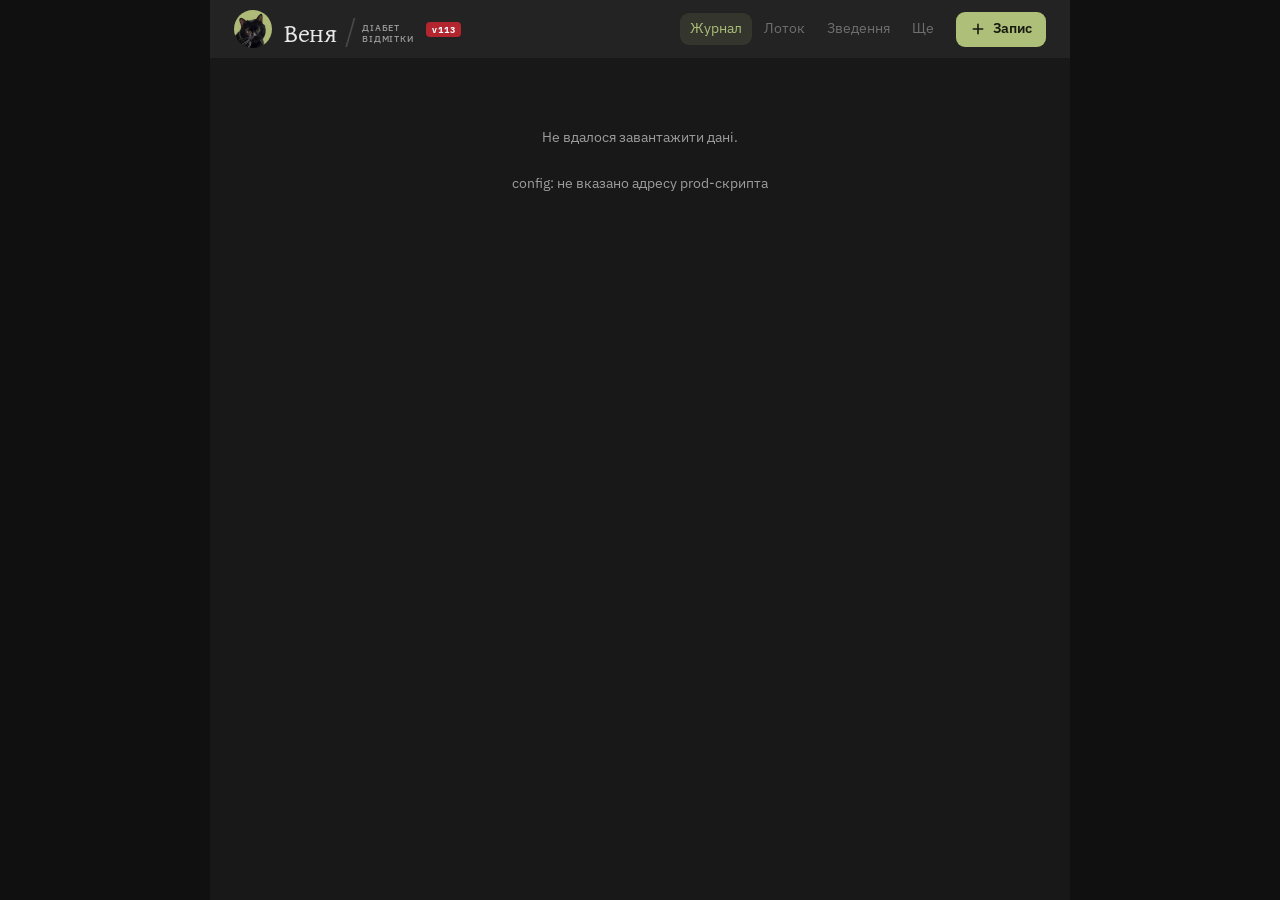
==== commit 1975c01c: "Збірка v113 Черга відправки більше не губить усе, крім першої операції. Цикл flush() брав знімок чер" ====
--- a/index.html
+++ b/index.html
@@ -10,7 +10,7 @@
 <link rel="preconnect" href="https://fonts.googleapis.com">
 <link rel="preconnect" href="https://fonts.gstatic.com" crossorigin>
 <link href="https://fonts.googleapis.com/css2?family=Gentium+Plus:ital,wght@0,400;0,700;1,400&family=IBM+Plex+Sans:wght@400;500;600;700&display=swap" rel="stylesheet">
-<link rel="stylesheet" href="styles.css?v=112">
+<link rel="stylesheet" href="styles.css?v=113">
 </head>
 <body>
 <div class="app">
@@ -53,8 +53,8 @@
 <div class="scrim" id="scrim"></div>
 <div class="sheet" id="sheet" role="dialog" aria-label="Запис"><div id="sheetBody"></div></div>
 
-<script src="config.js?v=112"></script>
-<script src="api.js?v=112"></script>
-<script src="app.js?v=112"></script>
+<script src="config.js?v=113"></script>
+<script src="api.js?v=113"></script>
+<script src="app.js?v=113"></script>
 </body>
 </html>
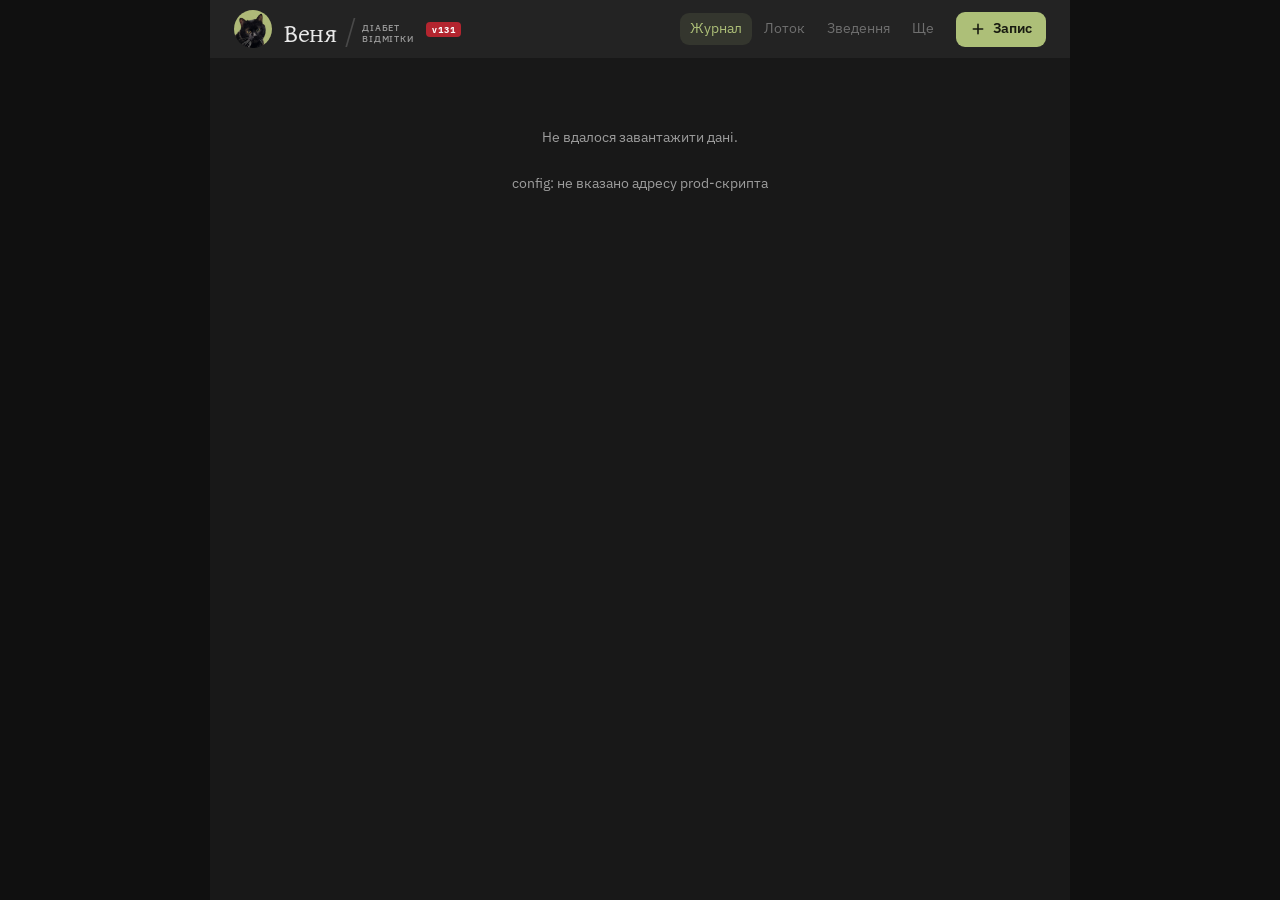
==== commit b19e29ee: "Збірка v131 Десктопна навігація переїхала в шапку, застосунок звузився до 860 пікселів. Доба більше " ====
--- a/index.html
+++ b/index.html
@@ -10,7 +10,7 @@
 <link rel="preconnect" href="https://fonts.googleapis.com">
 <link rel="preconnect" href="https://fonts.gstatic.com" crossorigin>
 <link href="https://fonts.googleapis.com/css2?family=Gentium+Plus:ital,wght@0,400;0,700;1,400&family=IBM+Plex+Sans:wght@400;500;600;700&display=swap" rel="stylesheet">
-<link rel="stylesheet" href="styles.css?v=113">
+<link rel="stylesheet" href="styles.css?v=131">
 </head>
 <body>
 <div class="app">
@@ -53,8 +53,8 @@
 <div class="scrim" id="scrim"></div>
 <div class="sheet" id="sheet" role="dialog" aria-label="Запис"><div id="sheetBody"></div></div>
 
-<script src="config.js?v=113"></script>
-<script src="api.js?v=113"></script>
-<script src="app.js?v=113"></script>
+<script src="config.js?v=131"></script>
+<script src="api.js?v=131"></script>
+<script src="app.js?v=131"></script>
 </body>
 </html>
--- a/styles.css
+++ b/styles.css
@@ -356,7 +356,12 @@
 .mrow .mq{color:var(--text)}
 .mrow .mt{color:var(--faint);text-align:right;font-size:11px}
 .mrow .mn{grid-column:2/4;color:var(--faint);font-size:11.5px;margin-top:-2px}
-.mmore{font-size:11px;color:var(--faint);margin-top:9px}
+/* Хвіст списку прийомів. Межу між рядками тримає .mrow + .mrow, а обгортка
+   цей ланцюжок розриває — тому першому рядку хвоста лінію повертаємо. */
+.mrest .mrow:first-child{border-top:1px solid var(--hairline)}
+.mmore{display:inline-block;font-size:11px;color:var(--faint);margin-top:9px;
+  background:none;border:0;padding:2px 0;font-family:inherit;cursor:pointer;
+  border-bottom:1px dotted var(--hairline)}
 .medpick{display:flex;flex-direction:column;gap:6px}
 .mp-row{display:grid;grid-template-columns:auto 1fr;gap:8px;align-items:center}
 .mp-chip{background:none;border:1px solid var(--hairline);color:var(--faint);
@@ -404,6 +409,7 @@
   border:1px solid var(--hairline);border-radius:11px;color:var(--muted);
   font-family:inherit;font-size:11.5px;padding:9px 11px;cursor:pointer;white-space:nowrap}
 .ordbtn:active{color:var(--text)}
+.ordbtn:disabled{opacity:.35;cursor:default}
 .dtable{margin:0 var(--pad) 24px;font-variant-numeric:tabular-nums}
 /* Column widths in px and on .dtable, not in ch: ch resolves against the
    element's own font-size, and the header's is 9px against 12.5px in the rows —
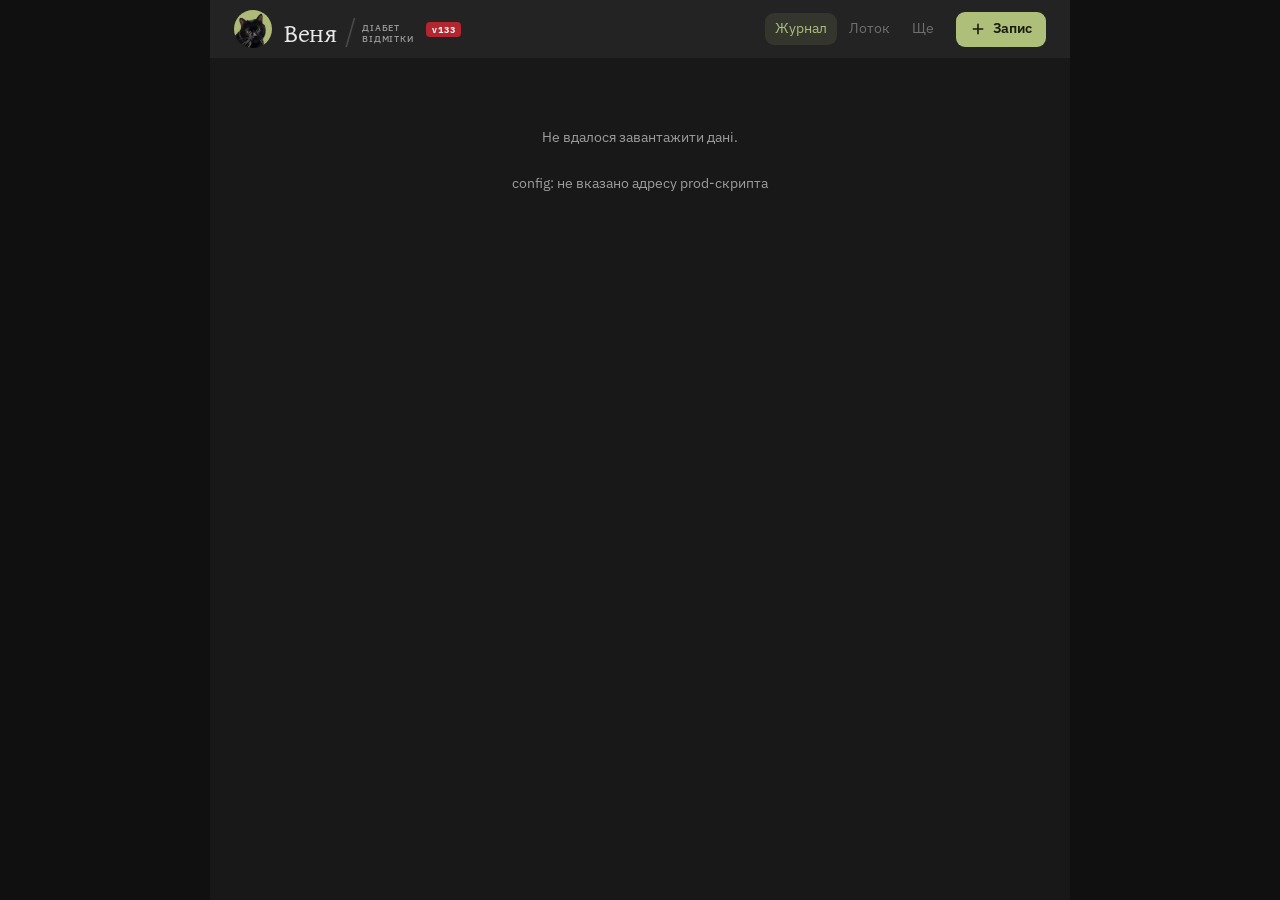
==== commit eb69579f: "Збірка v133 «Зведення» переїхало в «Ще»: воно працює, але відкривається рідко, а місце в барі коштує" ====
--- a/index.html
+++ b/index.html
@@ -10,7 +10,7 @@
 <link rel="preconnect" href="https://fonts.googleapis.com">
 <link rel="preconnect" href="https://fonts.gstatic.com" crossorigin>
 <link href="https://fonts.googleapis.com/css2?family=Gentium+Plus:ital,wght@0,400;0,700;1,400&family=IBM+Plex+Sans:wght@400;500;600;700&display=swap" rel="stylesheet">
-<link rel="stylesheet" href="styles.css?v=131">
+<link rel="stylesheet" href="styles.css?v=133">
 </head>
 <body>
 <div class="app">
@@ -39,9 +39,10 @@
     <button class="fab" id="addBtn" aria-label="Новий запис">
       <svg viewBox="0 0 24 24" aria-hidden="true"><path d="M12 5v14M5 12h14"/></svg>
       <span class="fab-t" aria-hidden="true">Запис</span></button>
-    <button role="tab" data-view="cycles" aria-selected="false">
-      <svg viewBox="0 0 24 24"><path d="M3 17l5-6 4 4 5-8 4 5"/></svg>
-      Зведення</button>
+    <!-- «Зведення» переїхало в «Ще»: воно працює, але відкривається рідко,
+         а місце в барі коштує стільки ж, скільки щоденне. Четверта вкладка
+         лишається порожньою навмисно — поставимо туди «Добу», коли буде чим
+         її наповнити, а не щоб слот не пустував. -->
     <button role="tab" data-view="more" aria-selected="false">
       <svg viewBox="0 0 24 24"><circle cx="5" cy="12" r="1.4"/><circle cx="12" cy="12" r="1.4"/><circle cx="19" cy="12" r="1.4"/></svg>
       Ще</button>
@@ -53,8 +54,8 @@
 <div class="scrim" id="scrim"></div>
 <div class="sheet" id="sheet" role="dialog" aria-label="Запис"><div id="sheetBody"></div></div>
 
-<script src="config.js?v=131"></script>
-<script src="api.js?v=131"></script>
-<script src="app.js?v=131"></script>
+<script src="config.js?v=133"></script>
+<script src="api.js?v=133"></script>
+<script src="app.js?v=133"></script>
 </body>
 </html>
--- a/styles.css
+++ b/styles.css
@@ -652,7 +652,7 @@
 /* Немає кнопки — немає й колонки під неї. Явні номери колонок теж треба
    зняти: у чотириколонковій сітці п'ятий номер породжував зайву колонку збоку,
    і вкладки з'їжджали. */
-body.shot .tabbar,body.ro .tabbar{grid-template-columns:repeat(4,1fr)}
+body.shot .tabbar,body.ro .tabbar{grid-template-columns:repeat(3,1fr)}
 body.shot .tabbar button[data-view],
 body.ro .tabbar button[data-view]{grid-column:auto}
 .ordbtn.on{color:var(--sage);border-color:color-mix(in srgb,var(--sage) 45%,transparent)}
@@ -696,10 +696,12 @@
    кнопка стає звичайною парою «іконка + слово», і вирівняти їх по одній лінії
    можна лише тоді, коли обидва — справжні діти флексу. */
 .tabbar .fab .fab-t{display:none}
+/* Вкладок три, а колонок під них чотири: «Ще» розтягується на обидві праві,
+   тобто стоїть посередині своєї half. Інакше праворуч від «＋» був би один
+   значок у кутку і діра поруч. */
 .tabbar button[data-view]:nth-child(1){grid-column:1}
 .tabbar button[data-view]:nth-child(2){grid-column:2}
-.tabbar button[data-view]:nth-child(4){grid-column:4}
-.tabbar button[data-view]:nth-child(5){grid-column:5}
+.tabbar button[data-view]:nth-child(4){grid-column:4/6}
 .tabbar .fab.hidden{display:none}
 
 /* Screenshot mode hides all of the chrome, not just the button: otherwise the
